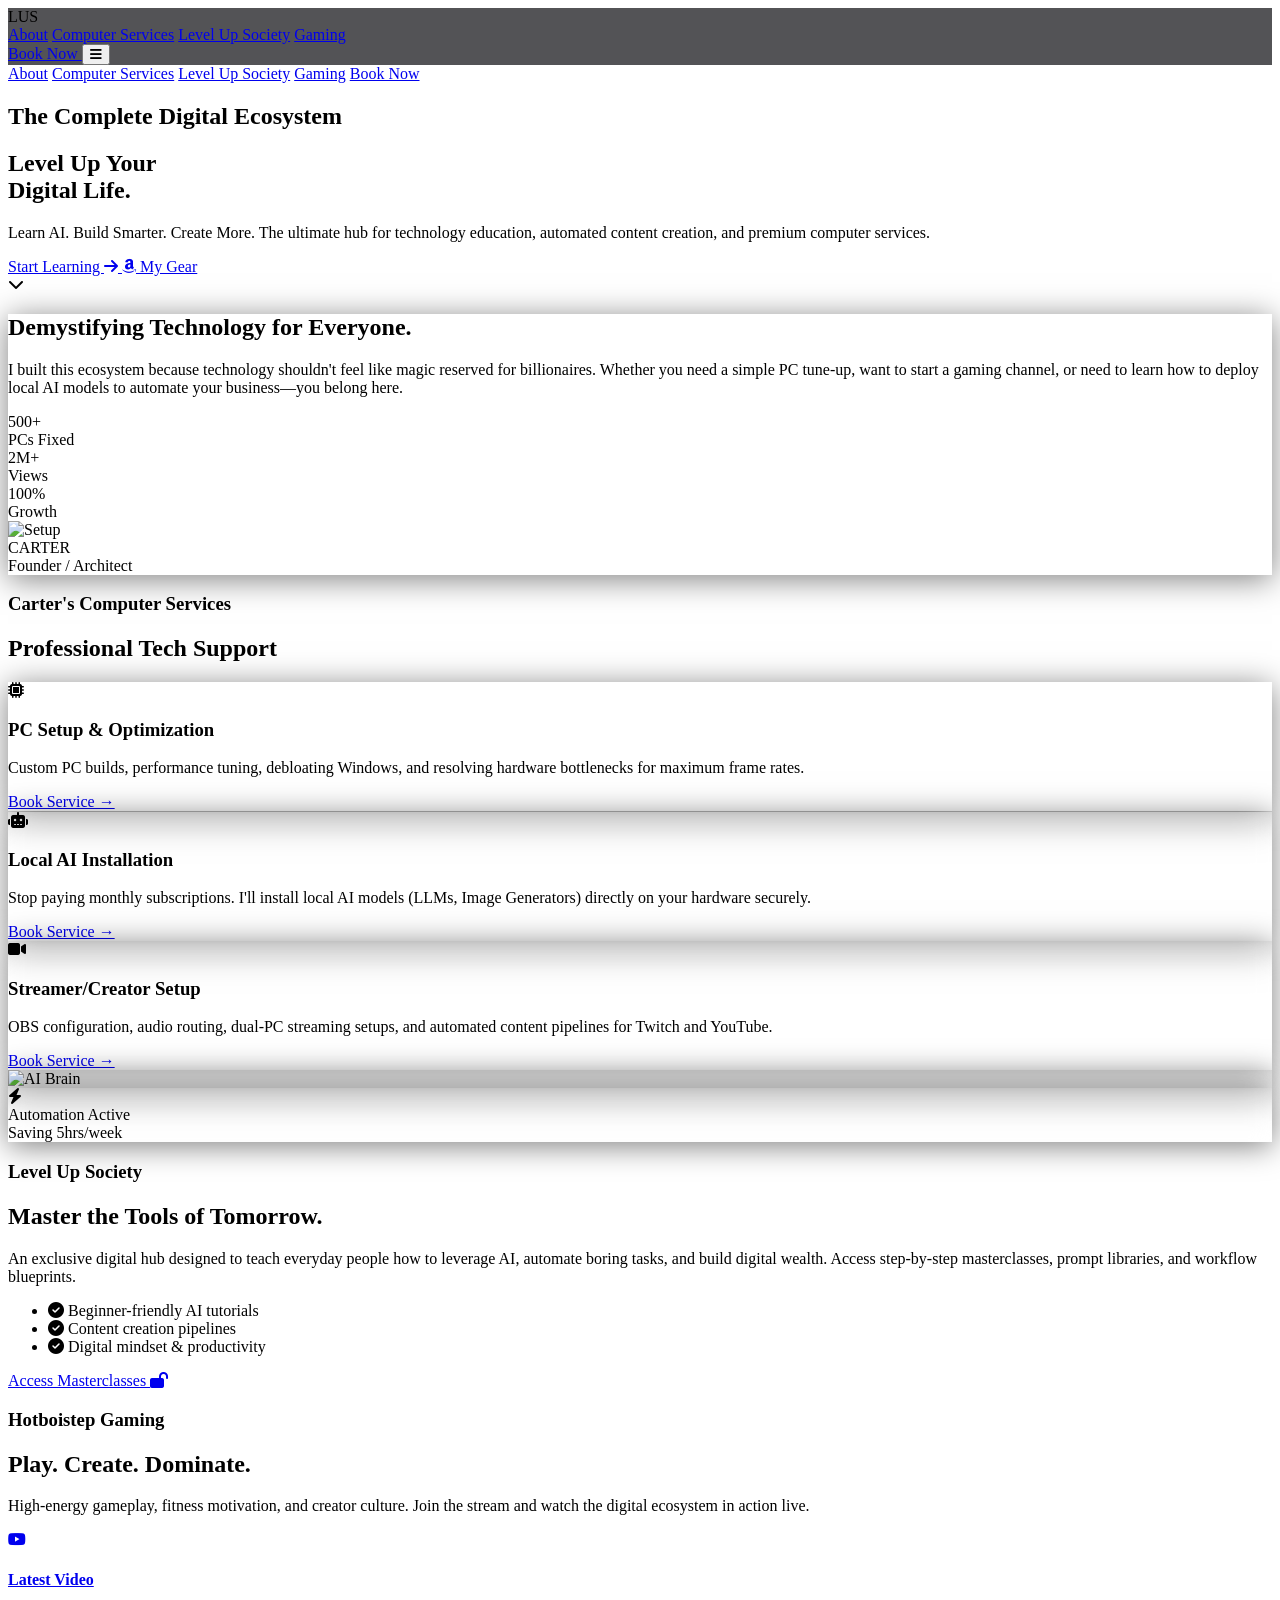
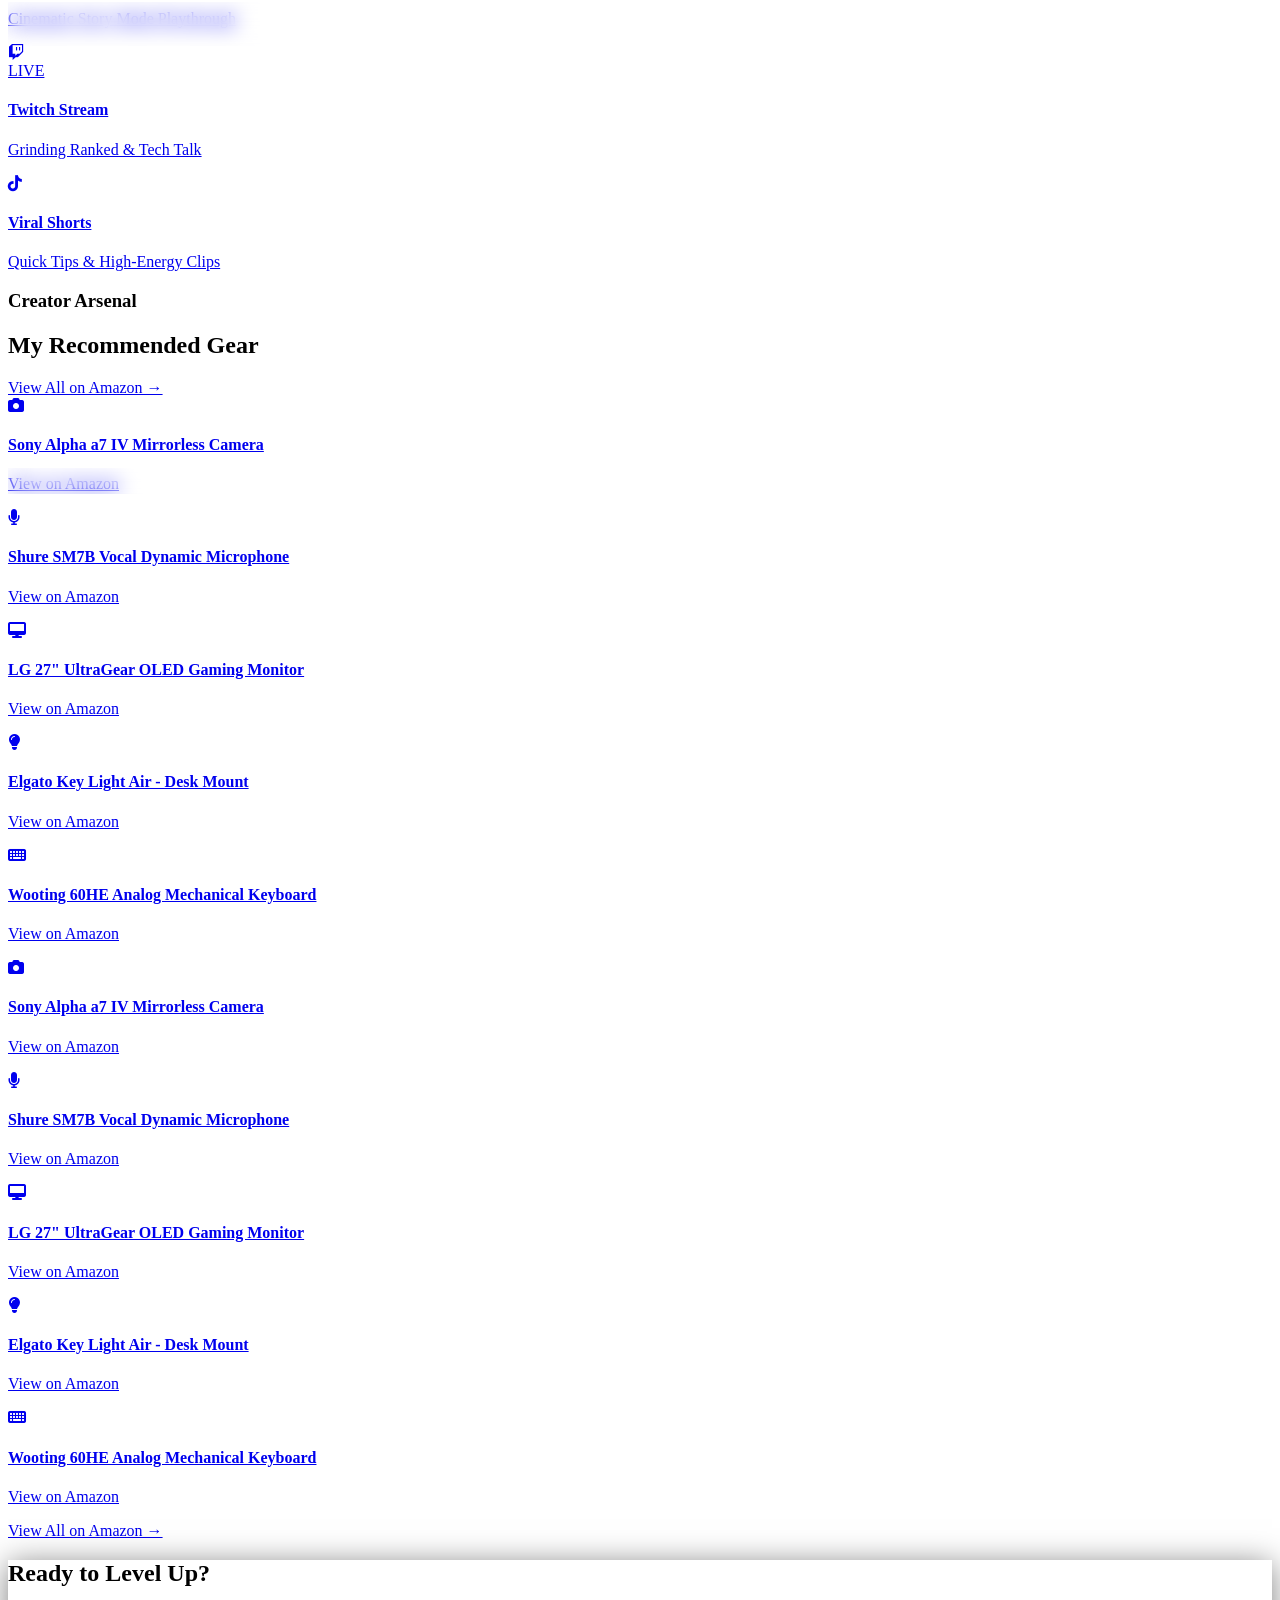
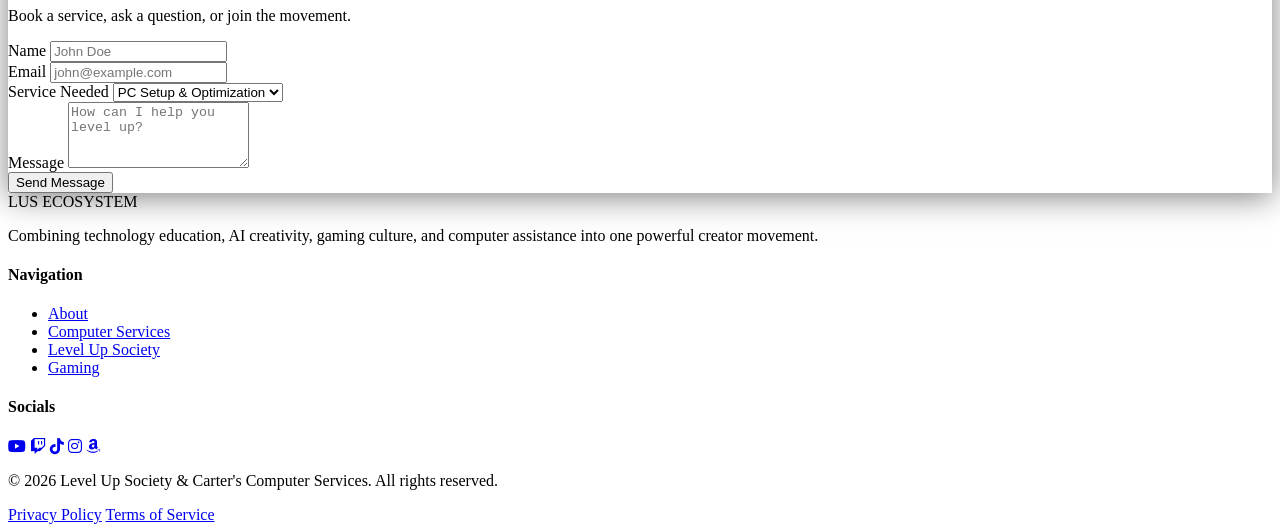
==== index.html @ c81149b3 "Changed Facebook links target to _top to fix mobile webview routing" ====
<!DOCTYPE html>
<html lang="en" class="scroll-smooth">
<head>
    <meta charset="UTF-8">
    <meta name="viewport" content="width=device-width, initial-scale=1.0">
    <title>Level Up Society | Carter's Computer Services | Hotboistep Gaming</title>
    
    <!-- Fonts -->
    <link rel="preconnect" href="https://fonts.googleapis.com">
    <link rel="preconnect" href="https://fonts.gstatic.com" crossorigin>
    <link href="https://fonts.googleapis.com/css2?family=Inter:wght@300;400;500;600&family=Orbitron:wght@500;700;900&display=swap" rel="stylesheet">
    
    <!-- Tailwind CSS (CDN for immediate local usage) -->
    <script src="https://cdn.tailwindcss.com"></script>
    <script>
        tailwind.config = {
            theme: {
                extend: {
                    colors: {
                        obsidian: '#0a0a0f',
                        societyBlue: '#00f0ff',
                        hotboiRed: '#ff003c',
                        carterGreen: '#00ff66',
                        chrome: '#e0e0e0',
                        glass: 'rgba(255, 255, 255, 0.03)'
                    },
                    fontFamily: {
                        'hero': ['Orbitron', 'sans-serif'],
                        'body': ['Inter', 'sans-serif'],
                    }
                }
            }
        }
    </script>
    
    <!-- Icons -->
    <link rel="stylesheet" href="https://cdnjs.cloudflare.com/ajax/libs/font-awesome/6.4.0/css/all.min.css">
    
    <!-- Custom CSS -->
    <link rel="stylesheet" href="style.css">
</head>
<body class="bg-obsidian text-chrome font-body overflow-x-hidden selection:bg-societyBlue selection:text-obsidian">

    <!-- Ambient Background Lighting -->
    <div class="fixed inset-0 z-[-1] pointer-events-none">
        <div class="absolute top-0 left-1/4 w-96 h-96 bg-societyBlue rounded-full mix-blend-screen filter blur-[150px] opacity-20 animate-pulse-slow"></div>
        <div class="absolute bottom-1/4 right-1/4 w-[500px] h-[500px] bg-hotboiRed rounded-full mix-blend-screen filter blur-[200px] opacity-10 animate-pulse-slower"></div>
        <div class="absolute top-1/2 left-1/2 w-[400px] h-[400px] bg-carterGreen rounded-full mix-blend-screen filter blur-[180px] opacity-10 animate-pulse-slow"></div>
    </div>

    <!-- Navigation -->
    <nav class="fixed w-full z-50 transition-all duration-300" id="navbar">
        <div class="glass-nav max-w-7xl mx-auto px-6 py-4 mt-4 rounded-2xl flex justify-between items-center border border-white/10 relative">
            <div class="font-hero text-xl font-bold tracking-wider text-white">
                <span class="text-societyBlue">L</span><span class="text-carterGreen">U</span><span class="text-hotboiRed">S</span>
            </div>
            <div class="hidden md:flex space-x-8 font-medium text-sm tracking-wide">
                <a href="https://beacons.ai/hotboistep" target="_blank" class="nav-link hover:text-white transition-colors">About</a>
                <a href="#services" class="nav-link hover:text-carterGreen transition-colors">Computer Services</a>
                <a href="https://www.facebook.com/groups/twitchytfb" target="_top" class="nav-link hover:text-societyBlue transition-colors">Level Up Society</a>
                <a href="#hotboistep" class="nav-link hover:text-hotboiRed transition-colors">Gaming</a>
            </div>
            <a href="https://shop.beacons.ai/hotboistep/b6aa1e32-cecc-4160-9f54-1cd124575cb1" target="_blank" class="hidden md:block btn-glow bg-white/5 border border-white/20 text-white px-6 py-2 rounded-lg font-medium hover:bg-white/10 transition-all">
                Book Now
            </a>
            <button class="md:hidden text-white" id="mobile-menu-btn"><i class="fas fa-bars text-xl"></i></button>
        </div>

        <!-- Mobile Menu Dropdown -->
        <div id="mobile-menu" class="hidden md:hidden absolute top-full left-4 right-4 mt-2 bg-obsidian/95 backdrop-blur-xl rounded-2xl border border-white/10 overflow-hidden flex flex-col shadow-2xl">
            <a href="https://beacons.ai/hotboistep" target="_blank" class="px-6 py-4 border-b border-white/5 hover:bg-white/5 text-white">About</a>
            <a href="#services" class="px-6 py-4 border-b border-white/5 hover:bg-white/5 text-carterGreen font-bold">Computer Services</a>
            <a href="https://www.facebook.com/groups/twitchytfb" target="_top" class="px-6 py-4 border-b border-white/5 hover:bg-white/5 text-societyBlue font-bold">Level Up Society</a>
            <a href="#hotboistep" class="px-6 py-4 border-b border-white/5 hover:bg-white/5 text-hotboiRed font-bold">Gaming</a>
            <a href="https://shop.beacons.ai/hotboistep/b6aa1e32-cecc-4160-9f54-1cd124575cb1" target="_blank" class="px-6 py-4 bg-white/5 hover:bg-white/10 text-center font-bold text-white">Book Now</a>
        </div>
    </nav>

    <!-- 1. HERO SECTION -->
    <section id="hero" class="relative min-h-screen flex items-center justify-center pt-20 overflow-hidden">
        <div class="relative z-10 text-center px-4 max-w-5xl mx-auto reveal-up">
            <h2 class="text-sm md:text-base text-gray-400 font-hero tracking-[0.3em] uppercase mb-4">The Complete Digital Ecosystem</h2>
            <h1 class="text-5xl md:text-7xl lg:text-8xl font-hero font-bold mb-6 leading-tight text-white glow-text">
                Level Up Your <br>
                <span class="text-transparent bg-clip-text bg-gradient-to-r from-societyBlue via-carterGreen to-hotboiRed animate-gradient">
                    Digital Life.
                </span>
            </h1>
            <p class="text-lg md:text-xl text-gray-300 mb-10 max-w-2xl mx-auto font-light leading-relaxed">
                Learn AI. Build Smarter. Create More. The ultimate hub for technology education, automated content creation, and premium computer services.
            </p>
            <div class="flex flex-col sm:flex-row justify-center items-center gap-6">
                <a href="https://shop.beacons.ai/hotboistep/b6aa1e32-cecc-4160-9f54-1cd124575cb1" target="_blank" class="btn-primary bg-societyBlue text-obsidian font-bold px-8 py-4 rounded-xl w-full sm:w-auto tracking-wide flex items-center justify-center gap-3 group">
                    Start Learning <i class="fas fa-arrow-right group-hover:translate-x-1 transition-transform"></i>
                </a>
                <a href="https://amzn.to/3R8VfaA" target="_blank" class="btn-secondary glass-panel border border-white/20 text-white px-8 py-4 rounded-xl w-full sm:w-auto tracking-wide flex items-center justify-center gap-3 hover:bg-white/5 transition-all">
                    <i class="fab fa-amazon text-orange-400"></i> My Gear
                </a>
            </div>
        </div>
        <!-- Scroll indicator -->
        <div class="absolute bottom-10 left-1/2 transform -translate-x-1/2 animate-bounce">
            <i class="fas fa-chevron-down text-gray-500"></i>
        </div>
    </section>

    <!-- 2. ABOUT SECTION -->
    <section id="about" class="py-24 relative z-10">
        <div class="max-w-7xl mx-auto px-6">
            <div class="glass-card rounded-3xl p-8 md:p-16 border border-white/10 reveal-up">
                <div class="grid grid-cols-1 lg:grid-cols-2 gap-12 items-center">
                    <div>
                        <h2 class="font-hero text-3xl md:text-5xl font-bold mb-6 text-white">Demystifying Technology for <span class="text-societyBlue">Everyone.</span></h2>
                        <p class="text-gray-300 text-lg mb-6 leading-relaxed">
                            I built this ecosystem because technology shouldn't feel like magic reserved for billionaires. Whether you need a simple PC tune-up, want to start a gaming channel, or need to learn how to deploy local AI models to automate your business—you belong here.
                        </p>
                        <div class="grid grid-cols-3 gap-6 mt-10">
                            <div class="text-center">
                                <div class="text-4xl font-hero font-bold text-carterGreen mb-2">500+</div>
                                <div class="text-xs text-gray-400 uppercase tracking-widest">PCs Fixed</div>
                            </div>
                            <div class="text-center border-l border-white/10">
                                <div class="text-4xl font-hero font-bold text-societyBlue mb-2">2M+</div>
                                <div class="text-xs text-gray-400 uppercase tracking-widest">Views</div>
                            </div>
                            <div class="text-center border-l border-white/10">
                                <div class="text-4xl font-hero font-bold text-hotboiRed mb-2">100%</div>
                                <div class="text-xs text-gray-400 uppercase tracking-widest">Growth</div>
                            </div>
                        </div>
                    </div>
                    <div class="relative h-[400px] rounded-2xl overflow-hidden group">
                        <div class="absolute inset-0 bg-gradient-to-tr from-obsidian via-transparent to-societyBlue/20 z-10"></div>
                        <img src="https://images.unsplash.com/photo-1542831371-29b0f74f9713?q=80&w=1000&auto=format&fit=crop" alt="Setup" class="w-full h-full object-cover group-hover:scale-105 transition-transform duration-700">
                        <div class="absolute bottom-6 left-6 z-20">
                            <div class="font-hero text-2xl font-bold text-white">CARTER</div>
                            <div class="text-societyBlue text-sm tracking-widest uppercase">Founder / Architect</div>
                        </div>
                    </div>
                </div>
            </div>
        </div>
    </section>

    <!-- 4. CARTER'S COMPUTER SERVICES (Moved up for logic flow) -->
    <section id="services" class="py-24 relative z-10">
        <div class="max-w-7xl mx-auto px-6">
            <div class="text-center mb-16 reveal-up">
                <h3 class="text-carterGreen font-hero tracking-[0.2em] uppercase text-sm mb-3">Carter's Computer Services</h3>
                <h2 class="text-4xl md:text-5xl font-hero font-bold text-white">Professional Tech Support</h2>
            </div>
            
            <div class="grid grid-cols-1 md:grid-cols-2 lg:grid-cols-3 gap-6">
                <!-- Service Card 1 -->
                <div class="hover-card glass-card p-8 rounded-2xl border border-carterGreen/20 reveal-up" style="transition-delay: 100ms;">
                    <div class="w-14 h-14 rounded-xl bg-carterGreen/10 flex items-center justify-center mb-6">
                        <i class="fas fa-microchip text-2xl text-carterGreen"></i>
                    </div>
                    <h3 class="text-xl font-bold text-white mb-3">PC Setup & Optimization</h3>
                    <p class="text-gray-400 text-sm leading-relaxed mb-6">Custom PC builds, performance tuning, debloating Windows, and resolving hardware bottlenecks for maximum frame rates.</p>
                    <a href="https://shop.beacons.ai/hotboistep/b6aa1e32-cecc-4160-9f54-1cd124575cb1" target="_blank" class="text-carterGreen text-sm font-semibold hover:text-white transition-colors">Book Service &rarr;</a>
                </div>
                <!-- Service Card 2 -->
                <div class="hover-card glass-card p-8 rounded-2xl border border-societyBlue/20 reveal-up" style="transition-delay: 200ms;">
                    <div class="w-14 h-14 rounded-xl bg-societyBlue/10 flex items-center justify-center mb-6">
                        <i class="fas fa-robot text-2xl text-societyBlue"></i>
                    </div>
                    <h3 class="text-xl font-bold text-white mb-3">Local AI Installation</h3>
                    <p class="text-gray-400 text-sm leading-relaxed mb-6">Stop paying monthly subscriptions. I'll install local AI models (LLMs, Image Generators) directly on your hardware securely.</p>
                    <a href="https://shop.beacons.ai/hotboistep/b6aa1e32-cecc-4160-9f54-1cd124575cb1" target="_blank" class="text-societyBlue text-sm font-semibold hover:text-white transition-colors">Book Service &rarr;</a>
                </div>
                <!-- Service Card 3 -->
                <div class="hover-card glass-card p-8 rounded-2xl border border-hotboiRed/20 reveal-up" style="transition-delay: 300ms;">
                    <div class="w-14 h-14 rounded-xl bg-hotboiRed/10 flex items-center justify-center mb-6">
                        <i class="fas fa-video text-2xl text-hotboiRed"></i>
                    </div>
                    <h3 class="text-xl font-bold text-white mb-3">Streamer/Creator Setup</h3>
                    <p class="text-gray-400 text-sm leading-relaxed mb-6">OBS configuration, audio routing, dual-PC streaming setups, and automated content pipelines for Twitch and YouTube.</p>
                    <a href="https://shop.beacons.ai/hotboistep/b6aa1e32-cecc-4160-9f54-1cd124575cb1" target="_blank" class="text-hotboiRed text-sm font-semibold hover:text-white transition-colors">Book Service &rarr;</a>
                </div>
            </div>
        </div>
    </section>

    <!-- 5. LEVEL UP SOCIETY -->
    <section id="levelup" class="py-24 relative z-10 bg-gradient-to-b from-transparent to-societyBlue/5">
        <div class="max-w-7xl mx-auto px-6">
            <div class="flex flex-col lg:flex-row gap-16 items-center">
                <div class="w-full lg:w-1/2 order-2 lg:order-1 relative reveal-up">
                    <div class="absolute inset-0 bg-societyBlue/20 filter blur-[100px] rounded-full z-0"></div>
                    <div class="relative z-10 glass-card p-2 rounded-2xl border border-societyBlue/30 shadow-[0_0_50px_rgba(0,240,255,0.1)]">
                        <img src="https://images.unsplash.com/photo-1620712943543-bcc4688e7485?q=80&w=1000&auto=format&fit=crop" alt="AI Brain" class="rounded-xl w-full">
                    </div>
                    <!-- Floating UI Element -->
                    <div class="absolute -right-10 top-20 glass-card p-4 rounded-xl border border-white/20 z-20 animate-float hidden md:block">
                        <div class="flex items-center gap-4">
                            <div class="w-10 h-10 rounded-full bg-societyBlue/20 flex items-center justify-center text-societyBlue"><i class="fas fa-bolt"></i></div>
                            <div>
                                <div class="text-white font-bold text-sm">Automation Active</div>
                                <div class="text-xs text-gray-400">Saving 5hrs/week</div>
                            </div>
                        </div>
                    </div>
                </div>
                <div class="w-full lg:w-1/2 order-1 lg:order-2 reveal-up">
                    <h3 class="text-societyBlue font-hero tracking-[0.2em] uppercase text-sm mb-3">Level Up Society</h3>
                    <h2 class="text-4xl md:text-5xl font-hero font-bold text-white mb-6">Master the Tools of Tomorrow.</h2>
                    <p class="text-gray-300 text-lg mb-8 leading-relaxed">
                        An exclusive digital hub designed to teach everyday people how to leverage AI, automate boring tasks, and build digital wealth. Access step-by-step masterclasses, prompt libraries, and workflow blueprints.
                    </p>
                    <ul class="space-y-4 mb-10">
                        <li class="flex items-center gap-3 text-gray-300"><i class="fas fa-check-circle text-societyBlue"></i> Beginner-friendly AI tutorials</li>
                        <li class="flex items-center gap-3 text-gray-300"><i class="fas fa-check-circle text-societyBlue"></i> Content creation pipelines</li>
                        <li class="flex items-center gap-3 text-gray-300"><i class="fas fa-check-circle text-societyBlue"></i> Digital mindset & productivity</li>
                    </ul>
                    <a href="https://shop.beacons.ai/hotboistep/b6aa1e32-cecc-4160-9f54-1cd124575cb1" target="_blank" class="btn-primary bg-societyBlue text-obsidian font-bold px-8 py-4 rounded-xl inline-flex items-center gap-3 shadow-[0_0_30px_rgba(0,240,255,0.4)]">
                        Access Masterclasses <i class="fas fa-lock-open"></i>
                    </a>
                </div>
            </div>
        </div>
    </section>

    <!-- 6. HOTBOISTEP GAMING -->
    <section id="hotboistep" class="py-24 relative z-10 border-y border-white/5">
        <div class="absolute inset-0 bg-[url('https://images.unsplash.com/photo-1542751371-adc38448a05e?q=80&w=2000&auto=format&fit=crop')] bg-cover bg-center opacity-10 mix-blend-luminosity"></div>
        <div class="max-w-7xl mx-auto px-6 relative z-10 text-center">
            <h3 class="text-hotboiRed font-hero tracking-[0.2em] uppercase text-sm mb-3 reveal-up">Hotboistep Gaming</h3>
            <h2 class="text-4xl md:text-6xl font-hero font-bold text-white mb-6 reveal-up">Play. Create. Dominate.</h2>
            <p class="text-gray-300 text-lg mb-12 max-w-2xl mx-auto reveal-up">High-energy gameplay, fitness motivation, and creator culture. Join the stream and watch the digital ecosystem in action live.</p>
            
            <div class="grid grid-cols-1 md:grid-cols-3 gap-6 reveal-up">
                <a href="https://www.youtube.com/@HotBoiStep" target="_blank" class="block glass-card rounded-2xl overflow-hidden group cursor-pointer border border-hotboiRed/20">
                    <div class="h-48 bg-gray-900 relative overflow-hidden">
                        <div class="absolute inset-0 bg-hotboiRed/20 group-hover:bg-hotboiRed/40 transition-colors z-10"></div>
                        <i class="fab fa-youtube text-4xl text-white absolute top-1/2 left-1/2 transform -translate-x-1/2 -translate-y-1/2 z-20"></i>
                    </div>
                    <div class="p-6 text-left">
                        <h4 class="text-white font-bold mb-1">Latest Video</h4>
                        <p class="text-sm text-gray-400">Cinematic Story Mode Playthrough</p>
                    </div>
                </a>
                <a href="https://www.twitch.tv/hotboistep" target="_blank" class="block glass-card rounded-2xl overflow-hidden group cursor-pointer border border-[#9146FF]/30 shadow-[0_0_30px_rgba(145,70,255,0.1)] transform md:-translate-y-4">
                    <div class="h-48 bg-gray-900 relative overflow-hidden">
                        <div class="absolute inset-0 bg-[#9146FF]/20 group-hover:bg-[#9146FF]/40 transition-colors z-10"></div>
                        <i class="fab fa-twitch text-4xl text-white absolute top-1/2 left-1/2 transform -translate-x-1/2 -translate-y-1/2 z-20"></i>
                        <div class="absolute top-4 left-4 bg-red-600 text-white text-xs font-bold px-2 py-1 rounded animate-pulse z-20">LIVE</div>
                    </div>
                    <div class="p-6 text-left">
                        <h4 class="text-white font-bold mb-1">Twitch Stream</h4>
                        <p class="text-sm text-gray-400">Grinding Ranked & Tech Talk</p>
                    </div>
                </a>
                <a href="https://www.tiktok.com/@hotboistep" target="_blank" class="block glass-card rounded-2xl overflow-hidden group cursor-pointer border border-hotboiRed/20">
                    <div class="h-48 bg-gray-900 relative overflow-hidden">
                        <div class="absolute inset-0 bg-hotboiRed/20 group-hover:bg-hotboiRed/40 transition-colors z-10"></div>
                        <i class="fab fa-tiktok text-4xl text-white absolute top-1/2 left-1/2 transform -translate-x-1/2 -translate-y-1/2 z-20"></i>
                    </div>
                    <div class="p-6 text-left">
                        <h4 class="text-white font-bold mb-1">Viral Shorts</h4>
                        <p class="text-sm text-gray-400">Quick Tips & High-Energy Clips</p>
                    </div>
                </a>
            </div>
        </div>
    </section>

    <!-- 3. AMAZON STOREFRONT SECTION -->
    <section id="storefront" class="py-24 relative z-10 overflow-hidden">
        <div class="max-w-7xl mx-auto px-6 mb-12 flex justify-between items-end reveal-up">
            <div>
                <h3 class="text-orange-400 font-hero tracking-[0.2em] uppercase text-sm mb-3">Creator Arsenal</h3>
                <h2 class="text-3xl md:text-4xl font-hero font-bold text-white">My Recommended Gear</h2>
            </div>
            <a href="https://amzn.to/3R8VfaA" target="_blank" class="hidden sm:inline-flex text-orange-400 text-sm font-semibold hover:text-white transition-colors">View All on Amazon &rarr;</a>
        </div>
        
        <!-- Auto-scrolling carousel track -->
        <div class="relative w-full overflow-hidden reveal-up">
            <!-- Left fade -->
            <div class="absolute top-0 left-0 w-32 h-full bg-gradient-to-r from-obsidian to-transparent z-20 pointer-events-none"></div>
            <!-- Right fade -->
            <div class="absolute top-0 right-0 w-32 h-full bg-gradient-to-l from-obsidian to-transparent z-20 pointer-events-none"></div>
            
            <div class="flex space-x-6 px-6 pb-8 animate-scroll-x hover:[animation-play-state:paused]" style="width: max-content;">
                <!-- Product 1 -->
                <a href="#" class="w-64 glass-card p-4 rounded-2xl border border-white/10 hover:border-orange-400/50 transition-all flex flex-col shrink-0">
                    <div class="h-40 bg-white/5 rounded-xl mb-4 flex items-center justify-center p-2">
                        <i class="fas fa-camera text-4xl text-gray-500"></i>
                    </div>
                    <h4 class="text-white font-bold text-sm mb-1 line-clamp-2">Sony Alpha a7 IV Mirrorless Camera</h4>
                    <p class="text-orange-400 text-sm font-bold mt-auto pt-2">View on Amazon</p>
                </a>
                <!-- Product 2 -->
                <a href="#" class="w-64 glass-card p-4 rounded-2xl border border-white/10 hover:border-orange-400/50 transition-all flex flex-col shrink-0">
                    <div class="h-40 bg-white/5 rounded-xl mb-4 flex items-center justify-center p-2">
                        <i class="fas fa-microphone text-4xl text-gray-500"></i>
                    </div>
                    <h4 class="text-white font-bold text-sm mb-1 line-clamp-2">Shure SM7B Vocal Dynamic Microphone</h4>
                    <p class="text-orange-400 text-sm font-bold mt-auto pt-2">View on Amazon</p>
                </a>
                <!-- Product 3 -->
                <a href="#" class="w-64 glass-card p-4 rounded-2xl border border-white/10 hover:border-orange-400/50 transition-all flex flex-col shrink-0">
                    <div class="h-40 bg-white/5 rounded-xl mb-4 flex items-center justify-center p-2">
                        <i class="fas fa-desktop text-4xl text-gray-500"></i>
                    </div>
                    <h4 class="text-white font-bold text-sm mb-1 line-clamp-2">LG 27" UltraGear OLED Gaming Monitor</h4>
                    <p class="text-orange-400 text-sm font-bold mt-auto pt-2">View on Amazon</p>
                </a>
                <!-- Product 4 -->
                <a href="#" class="w-64 glass-card p-4 rounded-2xl border border-white/10 hover:border-orange-400/50 transition-all flex flex-col shrink-0">
                    <div class="h-40 bg-white/5 rounded-xl mb-4 flex items-center justify-center p-2">
                        <i class="fas fa-lightbulb text-4xl text-gray-500"></i>
                    </div>
                    <h4 class="text-white font-bold text-sm mb-1 line-clamp-2">Elgato Key Light Air - Desk Mount</h4>
                    <p class="text-orange-400 text-sm font-bold mt-auto pt-2">View on Amazon</p>
                </a>
                <!-- Product 5 -->
                <a href="#" class="w-64 glass-card p-4 rounded-2xl border border-white/10 hover:border-orange-400/50 transition-all flex flex-col shrink-0">
                    <div class="h-40 bg-white/5 rounded-xl mb-4 flex items-center justify-center p-2">
                        <i class="fas fa-keyboard text-4xl text-gray-500"></i>
                    </div>
                    <h4 class="text-white font-bold text-sm mb-1 line-clamp-2">Wooting 60HE Analog Mechanical Keyboard</h4>
                    <p class="text-orange-400 text-sm font-bold mt-auto pt-2">View on Amazon</p>
                </a>
            </div>
        </div>
        <div class="text-center mt-4 sm:hidden">
            <a href="https://amzn.to/3R8VfaA" target="_blank" class="text-orange-400 text-sm font-semibold">View All on Amazon &rarr;</a>
        </div>
    </section>

    <!-- 8. CONTACT SECTION -->
    <section id="contact" class="py-24 relative z-10">
        <div class="max-w-4xl mx-auto px-6 reveal-up">
            <div class="glass-card rounded-3xl p-8 md:p-12 border border-white/10 relative overflow-hidden">
                <!-- Decorative flare -->
                <div class="absolute top-0 right-0 w-64 h-64 bg-societyBlue/10 rounded-full filter blur-[80px]"></div>
                
                <div class="text-center mb-10 relative z-10">
                    <h2 class="text-3xl md:text-5xl font-hero font-bold text-white mb-4">Ready to Level Up?</h2>
                    <p class="text-gray-400">Book a service, ask a question, or join the movement.</p>
                </div>
                
                <form action="https://formsubmit.co/kajamal0@yahoo.com" method="POST" class="relative z-10 space-y-6">
                    <!-- FormSubmit Configuration -->
                    <input type="hidden" name="_subject" value="New Lead: Level Up Society Ecosystem!">
                    <input type="hidden" name="_captcha" value="false">
                    <input type="hidden" name="_next" value="https://society-ecosystem.vercel.app/#contact">
                    <input type="hidden" name="_autoresponse" value="Welcome to the Level Up Society! Thank you for reaching out. While I review your message, feel free to check out my Creator Arsenal gear on Amazon to start leveling up your setup today: https://amzn.to/3R8VfaA">
                    
                    <div class="grid grid-cols-1 md:grid-cols-2 gap-6">
                        <div>
                            <label class="block text-xs font-bold text-gray-400 uppercase tracking-widest mb-2">Name</label>
                            <input type="text" name="name" required class="w-full bg-black/50 border border-white/10 rounded-lg px-4 py-3 text-white focus:outline-none focus:border-societyBlue focus:ring-1 focus:ring-societyBlue transition-colors" placeholder="John Doe">
                        </div>
                        <div>
                            <label class="block text-xs font-bold text-gray-400 uppercase tracking-widest mb-2">Email</label>
                            <input type="email" name="email" required class="w-full bg-black/50 border border-white/10 rounded-lg px-4 py-3 text-white focus:outline-none focus:border-societyBlue focus:ring-1 focus:ring-societyBlue transition-colors" placeholder="john@example.com">
                        </div>
                    </div>
                    <div>
                        <label class="block text-xs font-bold text-gray-400 uppercase tracking-widest mb-2">Service Needed</label>
                        <select name="service" class="w-full bg-black/50 border border-white/10 rounded-lg px-4 py-3 text-white focus:outline-none focus:border-societyBlue focus:ring-1 focus:ring-societyBlue appearance-none transition-colors">
                            <option value="PC Setup & Optimization">PC Setup & Optimization</option>
                            <option value="Local AI Installation">Local AI Installation</option>
                            <option value="Website Creation">Website Creation</option>
                            <option value="Content Creator Setup">Content Creator Setup</option>
                            <option value="Level Up Society Access">Level Up Society Access</option>
                            <option value="Other / General Inquiry">Other / General Inquiry</option>
                        </select>
                    </div>
                    <div>
                        <label class="block text-xs font-bold text-gray-400 uppercase tracking-widest mb-2">Message</label>
                        <textarea name="message" rows="4" required class="w-full bg-black/50 border border-white/10 rounded-lg px-4 py-3 text-white focus:outline-none focus:border-societyBlue focus:ring-1 focus:ring-societyBlue transition-colors" placeholder="How can I help you level up?"></textarea>
                    </div>
                    <button type="submit" class="w-full btn-glow bg-white text-obsidian font-bold text-lg py-4 rounded-xl hover:bg-gray-200 transition-colors">
                        Send Message
                    </button>
                </form>
            </div>
        </div>
    </section>

    <!-- 9. FOOTER -->
    <footer class="border-t border-white/10 bg-black/50 relative z-10 pt-16 pb-8">
        <div class="max-w-7xl mx-auto px-6">
            <div class="grid grid-cols-1 md:grid-cols-4 gap-12 mb-12">
                <div class="col-span-1 md:col-span-2">
                    <div class="font-hero text-2xl font-bold tracking-wider text-white mb-6">
                        <span class="text-societyBlue">L</span><span class="text-carterGreen">U</span><span class="text-hotboiRed">S</span>
                        <span class="text-sm font-body tracking-normal text-gray-500 ml-2">ECOSYSTEM</span>
                    </div>
                    <p class="text-gray-400 text-sm leading-relaxed max-w-sm">
                        Combining technology education, AI creativity, gaming culture, and computer assistance into one powerful creator movement.
                    </p>
                </div>
                <div>
                    <h4 class="text-white font-bold mb-4">Navigation</h4>
                    <ul class="space-y-2 text-sm text-gray-400">
                        <li><a href="https://beacons.ai/hotboistep" target="_blank" class="hover:text-white transition-colors">About</a></li>
                        <li><a href="#services" class="hover:text-carterGreen transition-colors">Computer Services</a></li>
                        <li><a href="https://www.facebook.com/groups/twitchytfb" target="_top" class="hover:text-societyBlue transition-colors">Level Up Society</a></li>
                        <li><a href="#hotboistep" class="hover:text-hotboiRed transition-colors">Gaming</a></li>
                    </ul>
                </div>
                <div>
                    <h4 class="text-white font-bold mb-4">Socials</h4>
                    <div class="flex space-x-4">
                        <a href="https://www.youtube.com/@HotBoiStep" target="_blank" class="w-10 h-10 rounded-full bg-white/5 flex items-center justify-center hover:bg-[#FF0000] hover:text-white transition-colors text-gray-400"><i class="fab fa-youtube"></i></a>
                        <a href="https://www.twitch.tv/hotboistep" target="_blank" class="w-10 h-10 rounded-full bg-white/5 flex items-center justify-center hover:bg-[#9146FF] hover:text-white transition-colors text-gray-400"><i class="fab fa-twitch"></i></a>
                        <a href="https://www.tiktok.com/@hotboistep" target="_blank" class="w-10 h-10 rounded-full bg-white/5 flex items-center justify-center hover:bg-white hover:text-black transition-colors text-gray-400"><i class="fab fa-tiktok"></i></a>
                        <a href="#" class="w-10 h-10 rounded-full bg-white/5 flex items-center justify-center hover:bg-[#E1306C] hover:text-white transition-colors text-gray-400"><i class="fab fa-instagram"></i></a>
                        <a href="https://amzn.to/3R8VfaA" target="_blank" class="w-10 h-10 rounded-full bg-white/5 flex items-center justify-center hover:bg-[#FF9900] hover:text-white transition-colors text-gray-400"><i class="fab fa-amazon"></i></a>
                    </div>
                </div>
            </div>
            <div class="border-t border-white/10 pt-8 flex flex-col md:flex-row justify-between items-center gap-4 text-xs text-gray-500">
                <p>&copy; 2026 Level Up Society & Carter's Computer Services. All rights reserved.</p>
                <div class="flex space-x-4">
                    <a href="#" class="hover:text-white">Privacy Policy</a>
                    <a href="#" class="hover:text-white">Terms of Service</a>
                </div>
            </div>
        </div>
    </footer>

    <!-- Custom JS -->
    <script src="script.js"></script>
</body>
</html>
---- style.css ----
/* CUSTOM CSS: society-ecosystem/style.css */

/* Hide scrollbar but keep functionality */
::-webkit-scrollbar {
    width: 8px;
}
::-webkit-scrollbar-track {
    background: #0a0a0f;
}
::-webkit-scrollbar-thumb {
    background: #333;
    border-radius: 4px;
}
::-webkit-scrollbar-thumb:hover {
    background: #00f0ff;
}

/* Glassmorphism Utilities */
.glass-nav {
    background: rgba(10, 10, 15, 0.7);
    backdrop-filter: blur(20px);
    -webkit-backdrop-filter: blur(20px);
}

.glass-card {
    background: rgba(255, 255, 255, 0.03);
    backdrop-filter: blur(10px);
    -webkit-backdrop-filter: blur(10px);
    box-shadow: 0 4px 30px rgba(0, 0, 0, 0.5);
}

.glass-panel {
    background: rgba(255, 255, 255, 0.05);
    backdrop-filter: blur(5px);
}

/* Text Gradients & Glows */
.glow-text {
    text-shadow: 0 0 30px rgba(255,255,255,0.2);
}

.animate-gradient {
    background-size: 200% auto;
    animation: textShine 4s linear infinite;
}

@keyframes textShine {
    to {
        background-position: 200% center;
    }
}

/* Animations */
.animate-pulse-slow {
    animation: pulse 8s cubic-bezier(0.4, 0, 0.6, 1) infinite;
}

.animate-pulse-slower {
    animation: pulse 12s cubic-bezier(0.4, 0, 0.6, 1) infinite;
}

.animate-float {
    animation: float 6s ease-in-out infinite;
}

@keyframes float {
    0% { transform: translateY(0px); }
    50% { transform: translateY(-20px); }
    100% { transform: translateY(0px); }
}

@keyframes scroll-x {
    0% { transform: translateX(0); }
    100% { transform: translateX(-50%); }
}

.animate-scroll-x {
    animation: scroll-x 30s linear infinite;
}

/* Hover Cards (3D Tilt effect prep via JS) */
.hover-card {
    transition: transform 0.3s ease, box-shadow 0.3s ease;
    will-change: transform;
}

.hover-card:hover {
    transform: translateY(-10px);
    box-shadow: 0 20px 40px rgba(0,0,0,0.6);
}

/* Reveal Animations (Triggered by Intersection Observer in JS) */
.reveal-up {
    opacity: 0;
    transform: translateY(40px);
    transition: all 0.8s cubic-bezier(0.16, 1, 0.3, 1);
}

.reveal-up.active {
    opacity: 1;
    transform: translateY(0);
}

/* Buttons */
.btn-glow {
    position: relative;
    overflow: hidden;
}

.btn-glow::after {
    content: '';
    position: absolute;
    top: -50%;
    left: -50%;
    width: 200%;
    height: 200%;
    background: radial-gradient(circle, rgba(255,255,255,0.2) 0%, transparent 60%);
    opacity: 0;
    transition: opacity 0.3s;
    pointer-events: none;
    transform: translate(-50%, -50%);
}

.btn-glow:hover::after {
    opacity: 1;
    animation: rotate 4s linear infinite;
}

@keyframes rotate {
    100% { transform: translate(-50%, -50%) rotate(360deg); }
}
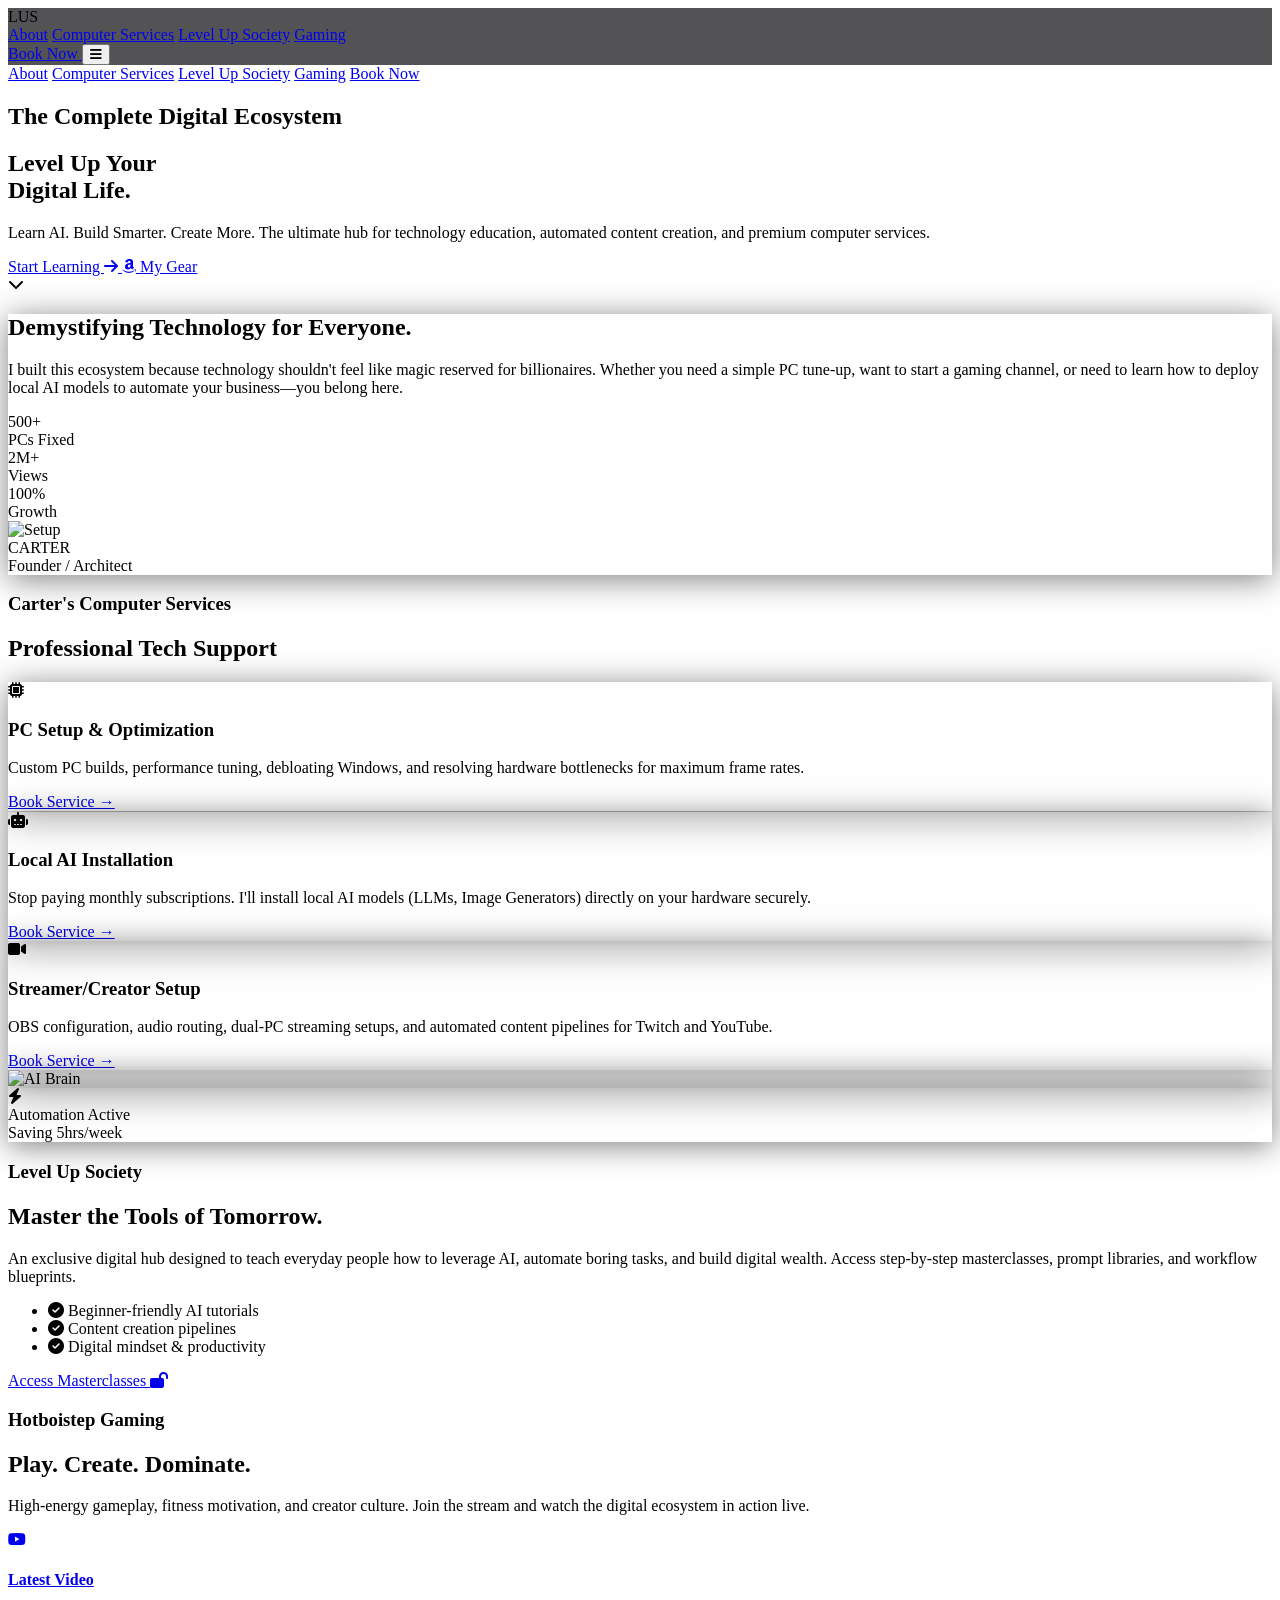
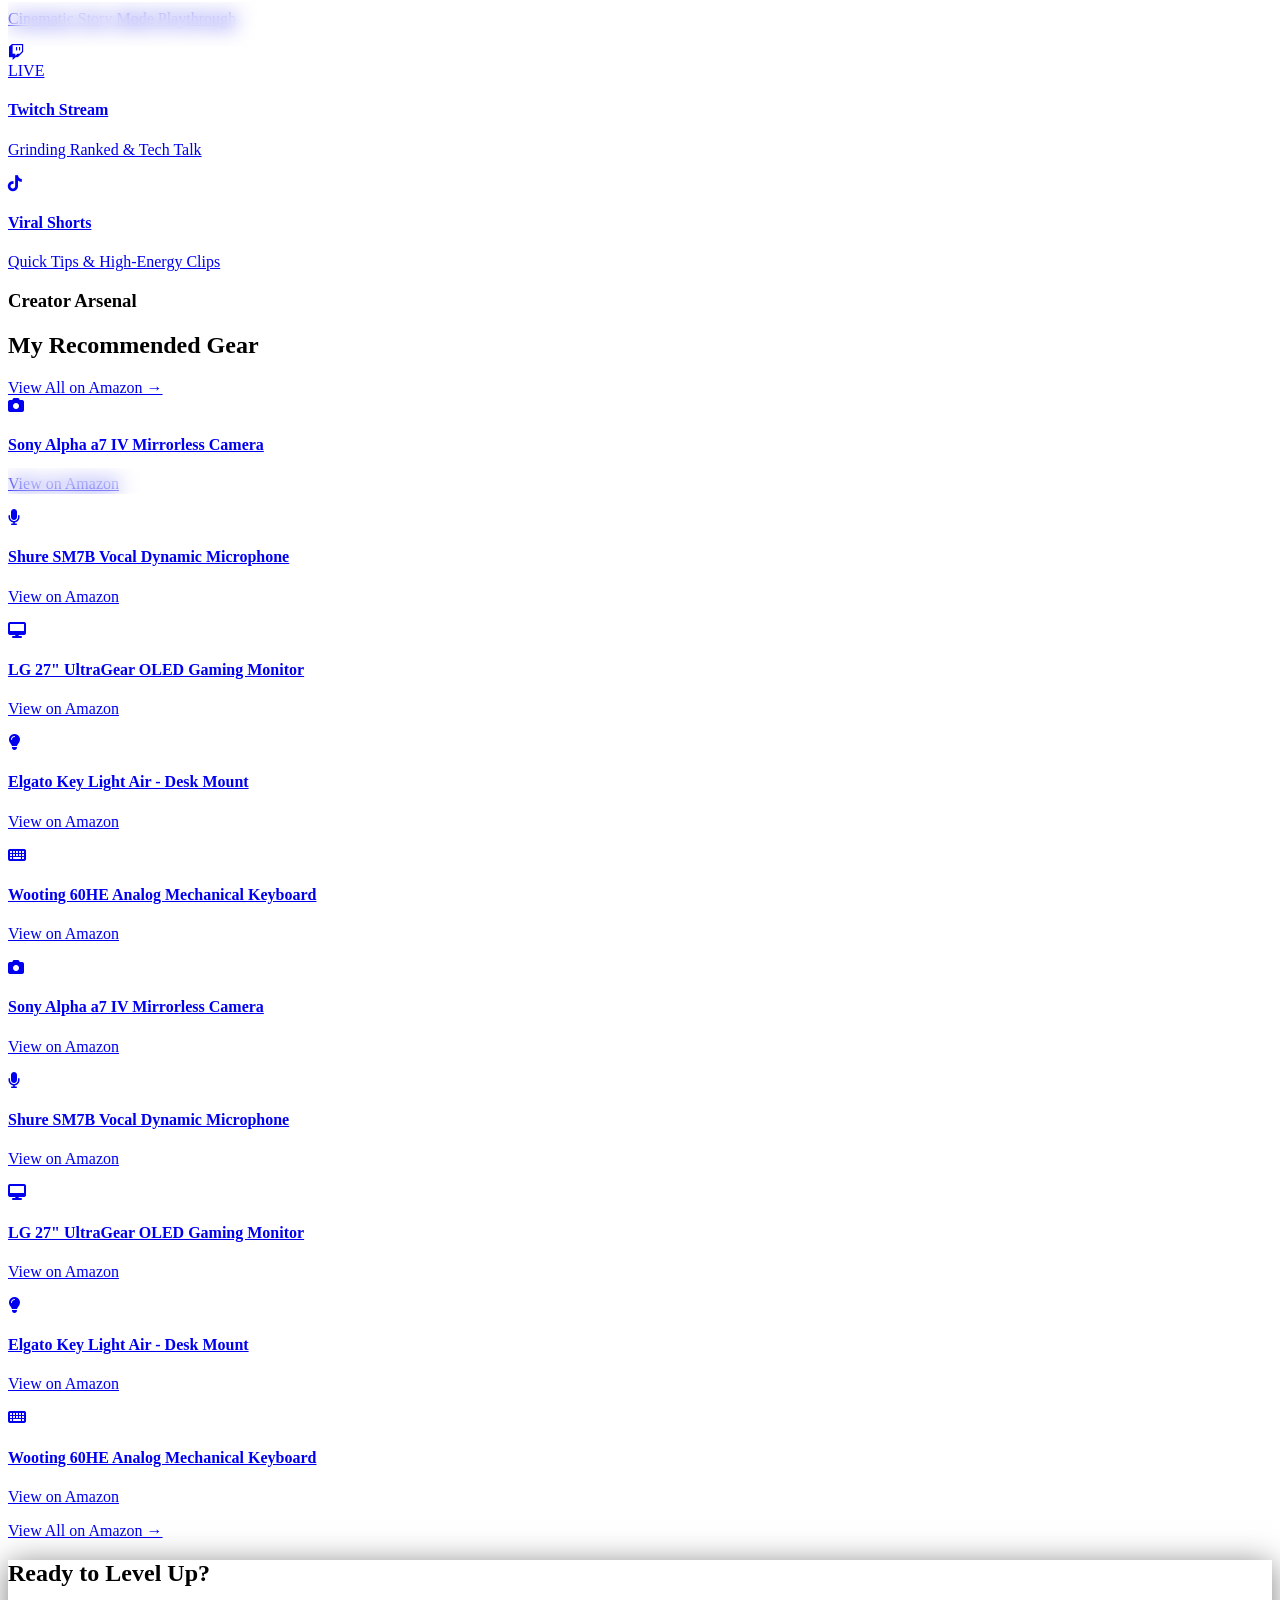
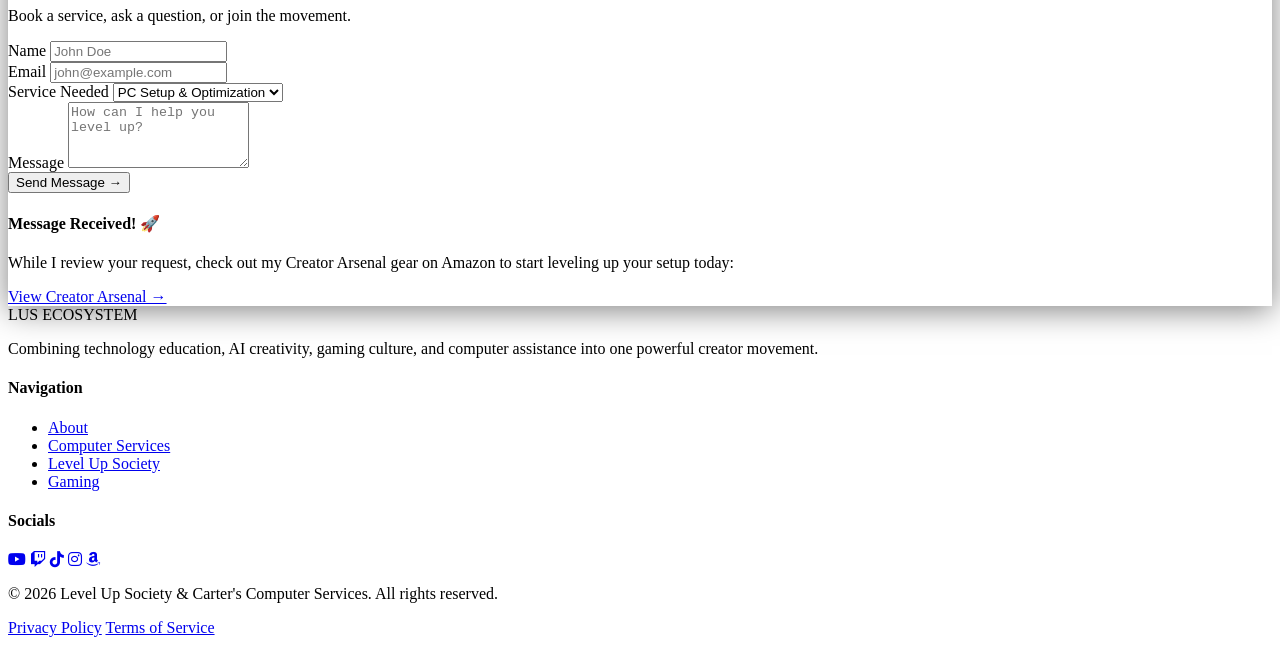
==== commit 9ab31596: "Migrated contact form to Vercel Serverless Function and custom Telegram Bot Backend" ====
--- a/index.html
+++ b/index.html
@@ -57,7 +57,7 @@
             <div class="hidden md:flex space-x-8 font-medium text-sm tracking-wide">
                 <a href="https://beacons.ai/hotboistep" target="_blank" class="nav-link hover:text-white transition-colors">About</a>
                 <a href="#services" class="nav-link hover:text-carterGreen transition-colors">Computer Services</a>
-                <a href="https://www.facebook.com/groups/twitchytfb" target="_top" class="nav-link hover:text-societyBlue transition-colors">Level Up Society</a>
+                <a href="https://www.facebook.com/share/g/18uFD3ALcJ/?mibextid=wwXIfr" class="nav-link hover:text-societyBlue transition-colors">Level Up Society</a>
                 <a href="#hotboistep" class="nav-link hover:text-hotboiRed transition-colors">Gaming</a>
             </div>
             <a href="https://shop.beacons.ai/hotboistep/b6aa1e32-cecc-4160-9f54-1cd124575cb1" target="_blank" class="hidden md:block btn-glow bg-white/5 border border-white/20 text-white px-6 py-2 rounded-lg font-medium hover:bg-white/10 transition-all">
@@ -70,7 +70,7 @@
         <div id="mobile-menu" class="hidden md:hidden absolute top-full left-4 right-4 mt-2 bg-obsidian/95 backdrop-blur-xl rounded-2xl border border-white/10 overflow-hidden flex flex-col shadow-2xl">
             <a href="https://beacons.ai/hotboistep" target="_blank" class="px-6 py-4 border-b border-white/5 hover:bg-white/5 text-white">About</a>
             <a href="#services" class="px-6 py-4 border-b border-white/5 hover:bg-white/5 text-carterGreen font-bold">Computer Services</a>
-            <a href="https://www.facebook.com/groups/twitchytfb" target="_top" class="px-6 py-4 border-b border-white/5 hover:bg-white/5 text-societyBlue font-bold">Level Up Society</a>
+            <a href="https://www.facebook.com/share/g/18uFD3ALcJ/?mibextid=wwXIfr" class="px-6 py-4 border-b border-white/5 hover:bg-white/5 text-societyBlue font-bold">Level Up Society</a>
             <a href="#hotboistep" class="px-6 py-4 border-b border-white/5 hover:bg-white/5 text-hotboiRed font-bold">Gaming</a>
             <a href="https://shop.beacons.ai/hotboistep/b6aa1e32-cecc-4160-9f54-1cd124575cb1" target="_blank" class="px-6 py-4 bg-white/5 hover:bg-white/10 text-center font-bold text-white">Book Now</a>
         </div>
@@ -342,12 +342,9 @@
                     <p class="text-gray-400">Book a service, ask a question, or join the movement.</p>
                 </div>
                 
-                <form action="https://formsubmit.co/kajamal0@yahoo.com" method="POST" class="relative z-10 space-y-6">
-                    <!-- FormSubmit Configuration -->
-                    <input type="hidden" name="_subject" value="New Lead: Level Up Society Ecosystem!">
-                    <input type="hidden" name="_captcha" value="false">
-                    <input type="hidden" name="_next" value="https://society-ecosystem.vercel.app/#contact">
-                    <input type="hidden" name="_autoresponse" value="Welcome to the Level Up Society! Thank you for reaching out. While I review your message, feel free to check out my Creator Arsenal gear on Amazon to start leveling up your setup today: https://amzn.to/3R8VfaA">
+                <form id="contact-form" class="space-y-6">
+                    <!-- FormSubmit hidden inputs removed for Telegram Custom Backend -->
+
                     
                     <div class="grid grid-cols-1 md:grid-cols-2 gap-6">
                         <div>
@@ -374,9 +371,15 @@
                         <label class="block text-xs font-bold text-gray-400 uppercase tracking-widest mb-2">Message</label>
                         <textarea name="message" rows="4" required class="w-full bg-black/50 border border-white/10 rounded-lg px-4 py-3 text-white focus:outline-none focus:border-societyBlue focus:ring-1 focus:ring-societyBlue transition-colors" placeholder="How can I help you level up?"></textarea>
                     </div>
-                    <button type="submit" class="w-full btn-glow bg-white text-obsidian font-bold text-lg py-4 rounded-xl hover:bg-gray-200 transition-colors">
-                        Send Message
+                    <button type="submit" id="submit-btn" class="w-full btn-glow bg-gradient-to-r from-carterGreen to-societyBlue text-white font-bold py-4 rounded-xl hover:shadow-[0_0_20px_rgba(34,197,94,0.4)] transition-all">
+                        Send Message &rarr;
                     </button>
+                    <!-- Success Message Container (Hidden by default) -->
+                    <div id="success-message" class="hidden mt-6 p-6 rounded-xl bg-carterGreen/10 border border-carterGreen/30 text-center">
+                        <h4 class="text-xl font-bold text-white mb-2">Message Received! 🚀</h4>
+                        <p class="text-gray-300 mb-4">While I review your request, check out my Creator Arsenal gear on Amazon to start leveling up your setup today:</p>
+                        <a href="https://amzn.to/3R8VfaA" target="_blank" class="inline-block bg-white text-black font-bold px-6 py-3 rounded-lg hover:bg-gray-200 transition-colors">View Creator Arsenal &rarr;</a>
+                    </div>
                 </form>
             </div>
         </div>
@@ -400,7 +403,7 @@
                     <ul class="space-y-2 text-sm text-gray-400">
                         <li><a href="https://beacons.ai/hotboistep" target="_blank" class="hover:text-white transition-colors">About</a></li>
                         <li><a href="#services" class="hover:text-carterGreen transition-colors">Computer Services</a></li>
-                        <li><a href="https://www.facebook.com/groups/twitchytfb" target="_top" class="hover:text-societyBlue transition-colors">Level Up Society</a></li>
+                        <li><a href="https://www.facebook.com/share/g/18uFD3ALcJ/?mibextid=wwXIfr" class="hover:text-societyBlue transition-colors">Level Up Society</a></li>
                         <li><a href="#hotboistep" class="hover:text-hotboiRed transition-colors">Gaming</a></li>
                     </ul>
                 </div>
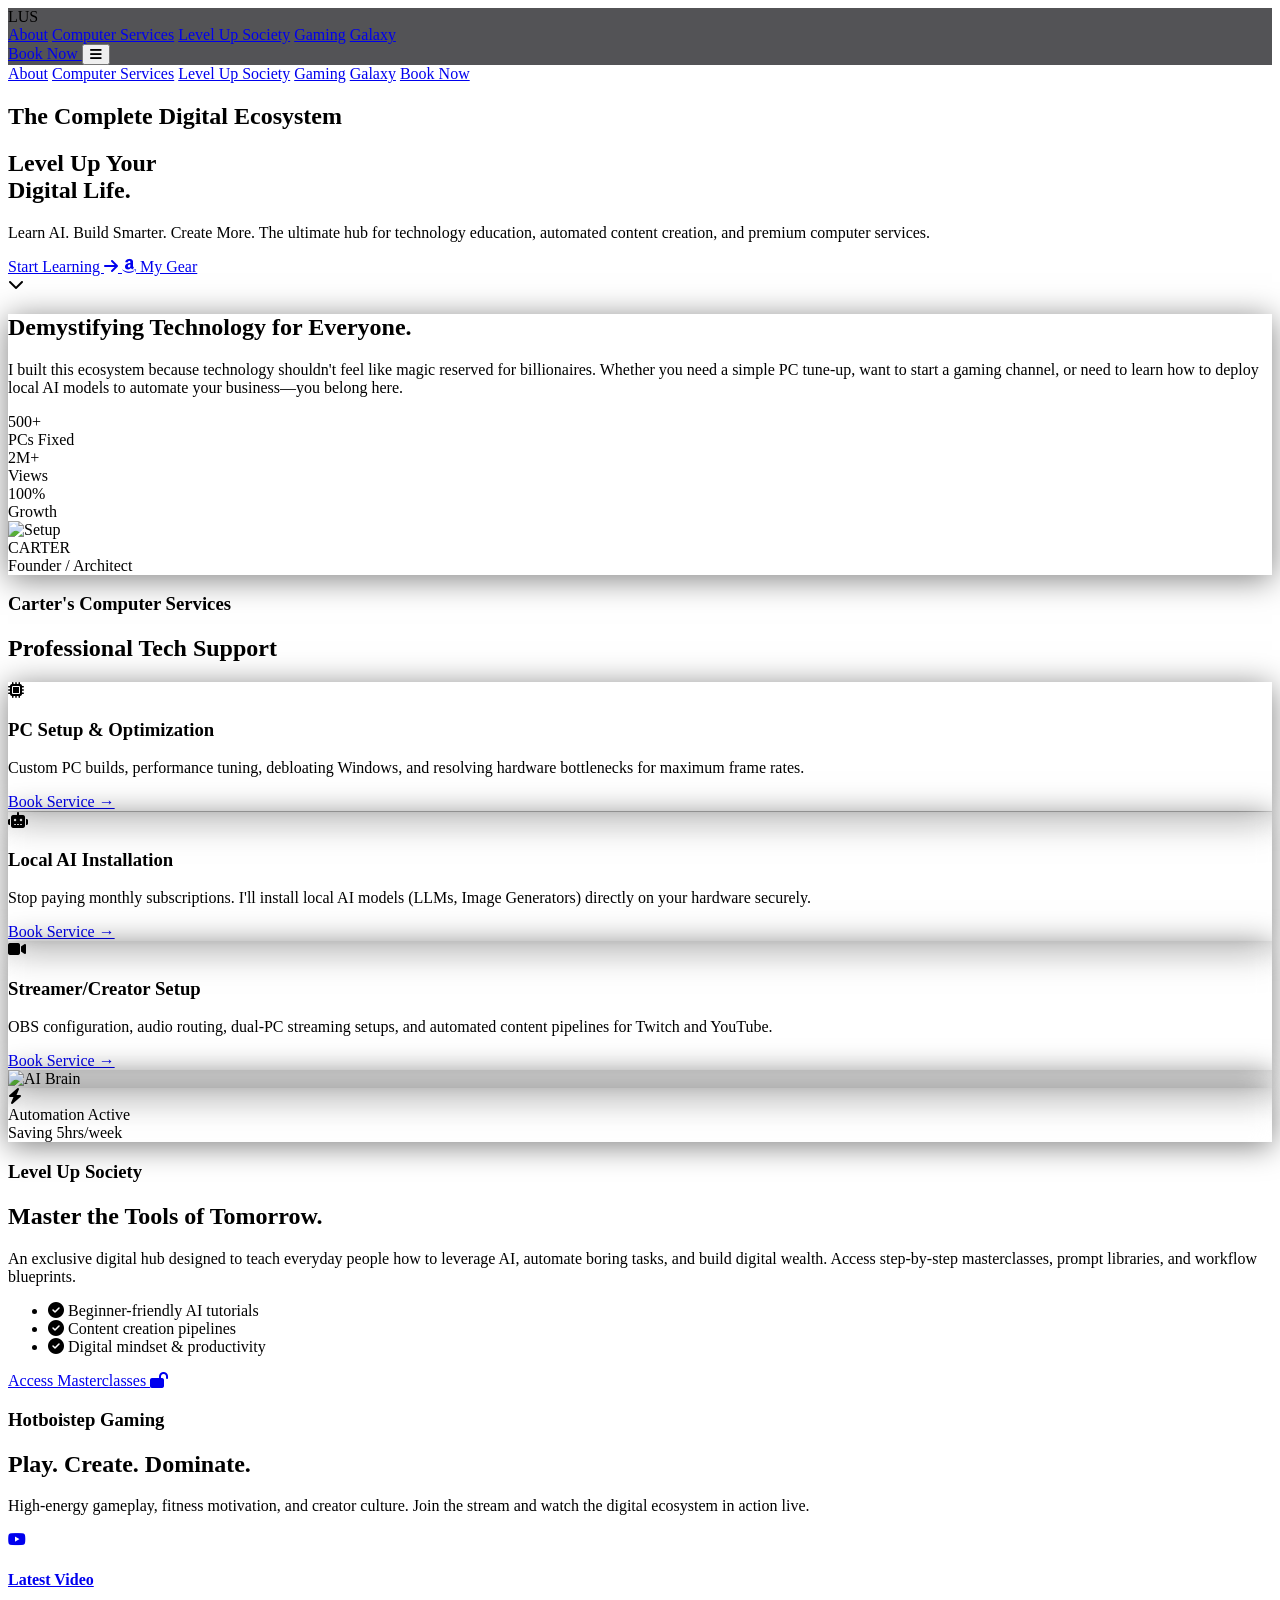
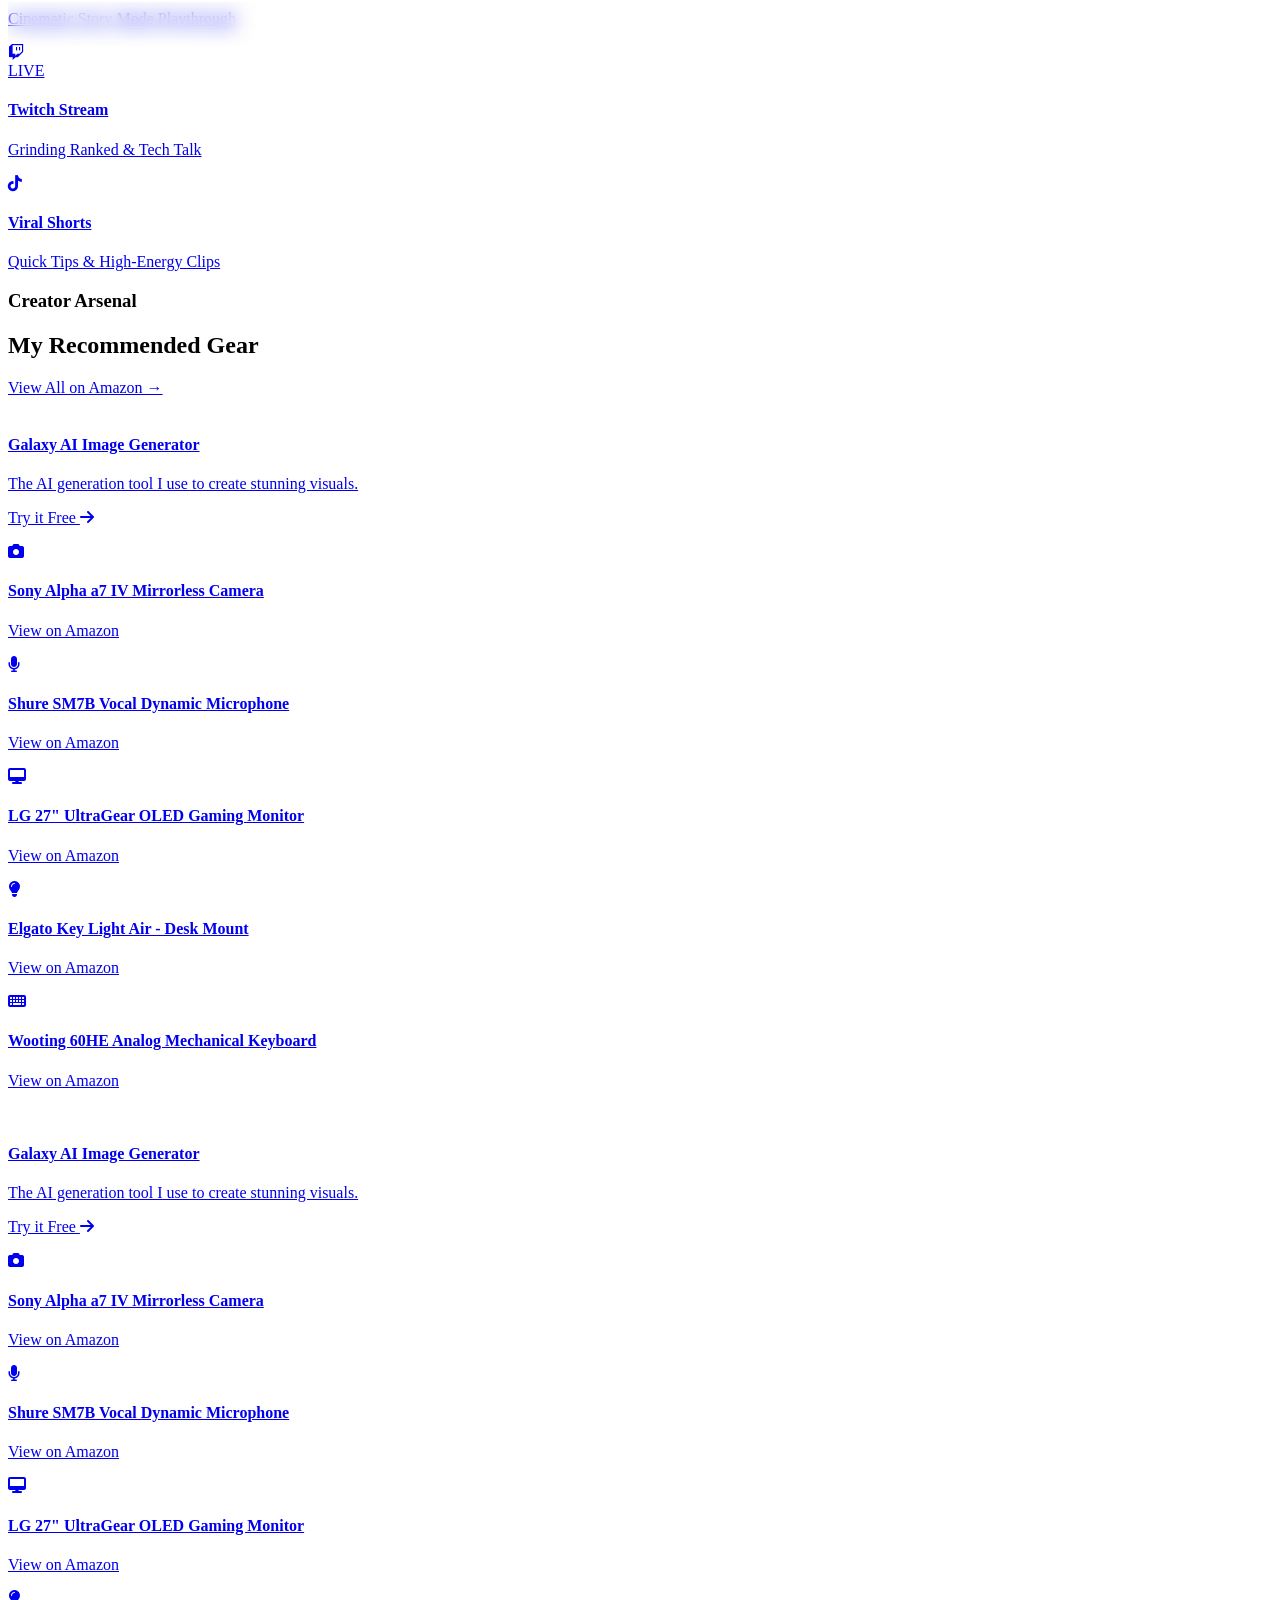
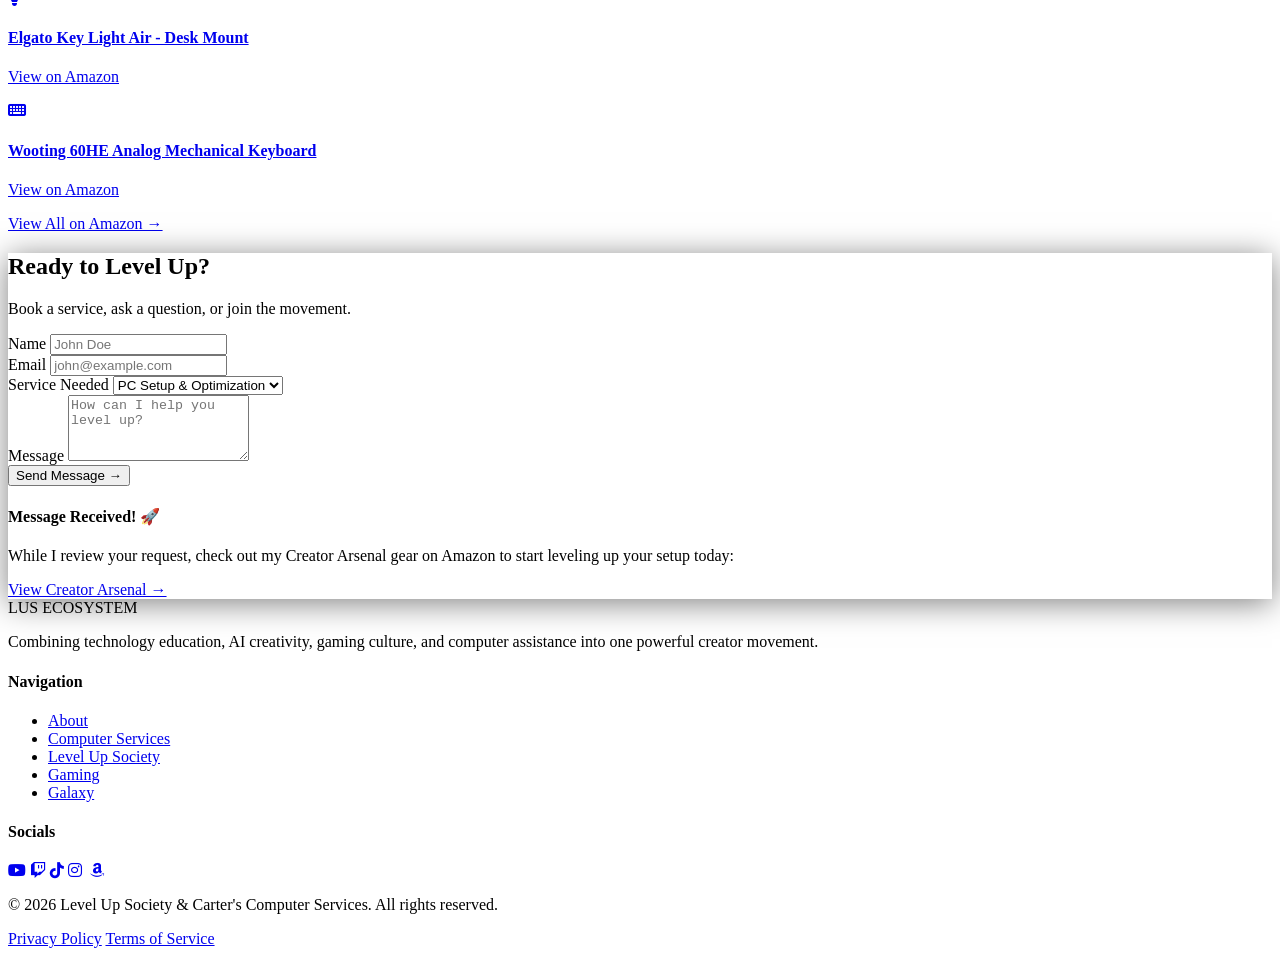
==== commit a69ad5a6: "Add Galaxy AI affiliate links and tab" ====
--- a/index.html
+++ b/index.html
@@ -59,6 +59,7 @@
                 <a href="#services" class="nav-link hover:text-carterGreen transition-colors">Computer Services</a>
                 <a href="https://www.facebook.com/share/g/18uFD3ALcJ/?mibextid=wwXIfr" class="nav-link hover:text-societyBlue transition-colors">Level Up Society</a>
                 <a href="#hotboistep" class="nav-link hover:text-hotboiRed transition-colors">Gaming</a>
+                <a href="https://try.galaxy.ai/stephonap" target="_blank" class="nav-link hover:text-[#9146FF] transition-colors">Galaxy</a>
             </div>
             <a href="https://shop.beacons.ai/hotboistep/b6aa1e32-cecc-4160-9f54-1cd124575cb1" target="_blank" class="hidden md:block btn-glow bg-white/5 border border-white/20 text-white px-6 py-2 rounded-lg font-medium hover:bg-white/10 transition-all">
                 Book Now
@@ -66,12 +67,12 @@
             <button class="md:hidden text-white" id="mobile-menu-btn"><i class="fas fa-bars text-xl"></i></button>
         </div>
 
-        <!-- Mobile Menu Dropdown -->
         <div id="mobile-menu" class="hidden md:hidden absolute top-full left-4 right-4 mt-2 bg-obsidian/95 backdrop-blur-xl rounded-2xl border border-white/10 overflow-hidden flex flex-col shadow-2xl">
             <a href="https://beacons.ai/hotboistep" target="_blank" class="px-6 py-4 border-b border-white/5 hover:bg-white/5 text-white">About</a>
             <a href="#services" class="px-6 py-4 border-b border-white/5 hover:bg-white/5 text-carterGreen font-bold">Computer Services</a>
             <a href="https://www.facebook.com/share/g/18uFD3ALcJ/?mibextid=wwXIfr" class="px-6 py-4 border-b border-white/5 hover:bg-white/5 text-societyBlue font-bold">Level Up Society</a>
             <a href="#hotboistep" class="px-6 py-4 border-b border-white/5 hover:bg-white/5 text-hotboiRed font-bold">Gaming</a>
+            <a href="https://try.galaxy.ai/stephonap" target="_blank" class="px-6 py-4 border-b border-white/5 hover:bg-white/5 text-[#9146FF] font-bold">Galaxy</a>
             <a href="https://shop.beacons.ai/hotboistep/b6aa1e32-cecc-4160-9f54-1cd124575cb1" target="_blank" class="px-6 py-4 bg-white/5 hover:bg-white/10 text-center font-bold text-white">Book Now</a>
         </div>
     </nav>
@@ -283,6 +284,15 @@
             <div class="absolute top-0 right-0 w-32 h-full bg-gradient-to-l from-obsidian to-transparent z-20 pointer-events-none"></div>
             
             <div class="flex space-x-6 px-6 pb-8 animate-scroll-x hover:[animation-play-state:paused]" style="width: max-content;">
+                <!-- Product AI Tool -->
+                <a href="https://try.galaxy.ai/stephonap" target="_blank" class="w-64 glass-card p-4 rounded-2xl border border-white/10 hover:border-societyBlue/50 transition-all flex flex-col shrink-0 group">
+                    <div class="h-40 bg-gradient-to-br from-societyBlue/20 to-transparent rounded-xl mb-4 flex items-center justify-center p-2 group-hover:scale-[1.02] transition-transform">
+                        <i class="fas fa-sparkles text-4xl text-societyBlue animate-pulse"></i>
+                    </div>
+                    <h4 class="text-white font-bold text-sm mb-1 line-clamp-2">Galaxy AI Image Generator</h4>
+                    <p class="text-xs text-gray-400 mb-2 line-clamp-2">The AI generation tool I use to create stunning visuals.</p>
+                    <p class="text-societyBlue text-sm font-bold mt-auto pt-2 flex items-center gap-2">Try it Free <i class="fas fa-arrow-right text-xs"></i></p>
+                </a>
                 <!-- Product 1 -->
                 <a href="#" class="w-64 glass-card p-4 rounded-2xl border border-white/10 hover:border-orange-400/50 transition-all flex flex-col shrink-0">
                     <div class="h-40 bg-white/5 rounded-xl mb-4 flex items-center justify-center p-2">
@@ -405,6 +415,7 @@
                         <li><a href="#services" class="hover:text-carterGreen transition-colors">Computer Services</a></li>
                         <li><a href="https://www.facebook.com/share/g/18uFD3ALcJ/?mibextid=wwXIfr" class="hover:text-societyBlue transition-colors">Level Up Society</a></li>
                         <li><a href="#hotboistep" class="hover:text-hotboiRed transition-colors">Gaming</a></li>
+                        <li><a href="https://try.galaxy.ai/stephonap" target="_blank" class="hover:text-[#9146FF] transition-colors">Galaxy</a></li>
                     </ul>
                 </div>
                 <div>
@@ -414,6 +425,7 @@
                         <a href="https://www.twitch.tv/hotboistep" target="_blank" class="w-10 h-10 rounded-full bg-white/5 flex items-center justify-center hover:bg-[#9146FF] hover:text-white transition-colors text-gray-400"><i class="fab fa-twitch"></i></a>
                         <a href="https://www.tiktok.com/@hotboistep" target="_blank" class="w-10 h-10 rounded-full bg-white/5 flex items-center justify-center hover:bg-white hover:text-black transition-colors text-gray-400"><i class="fab fa-tiktok"></i></a>
                         <a href="#" class="w-10 h-10 rounded-full bg-white/5 flex items-center justify-center hover:bg-[#E1306C] hover:text-white transition-colors text-gray-400"><i class="fab fa-instagram"></i></a>
+                        <a href="https://try.galaxy.ai/stephonap" target="_blank" title="Galaxy AI Services" class="w-10 h-10 rounded-full bg-white/5 flex items-center justify-center hover:bg-societyBlue hover:text-obsidian transition-colors text-gray-400"><i class="fas fa-sparkles"></i></a>
                         <a href="https://amzn.to/3R8VfaA" target="_blank" class="w-10 h-10 rounded-full bg-white/5 flex items-center justify-center hover:bg-[#FF9900] hover:text-white transition-colors text-gray-400"><i class="fab fa-amazon"></i></a>
                     </div>
                 </div>
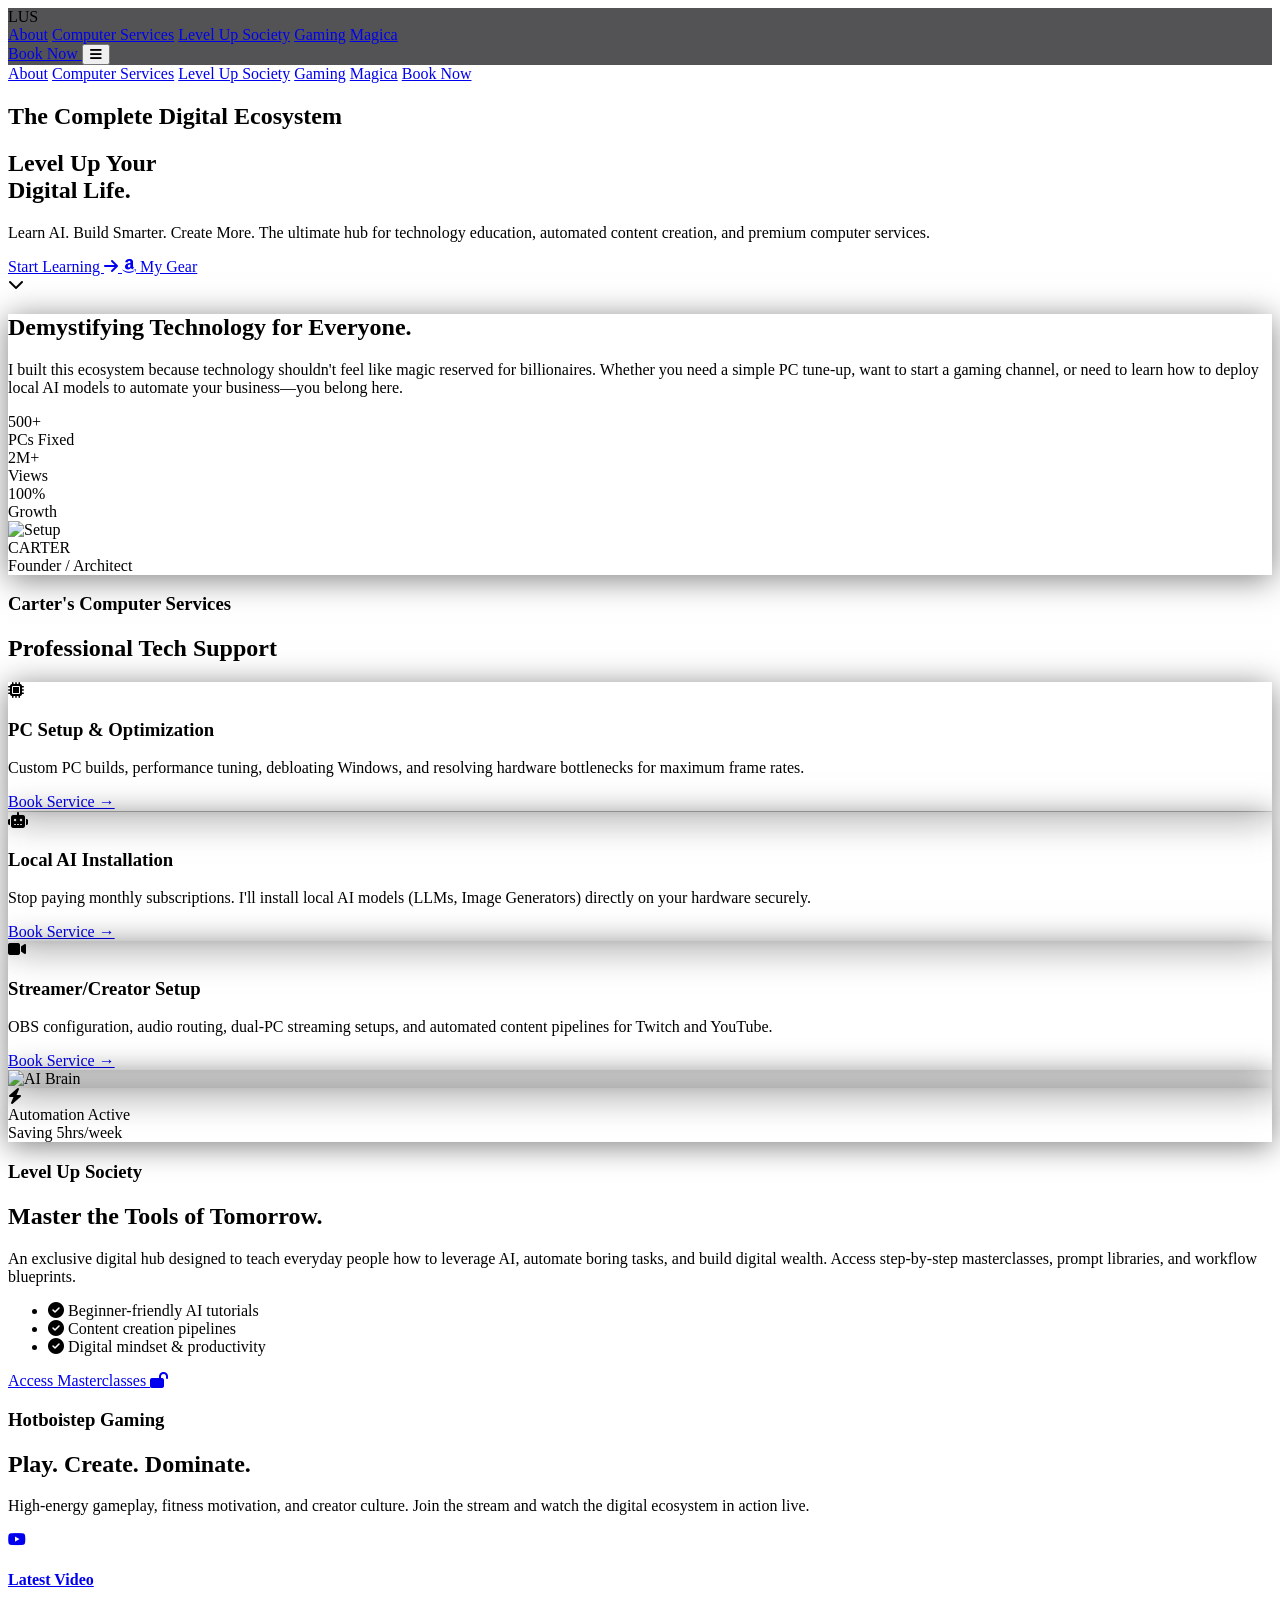
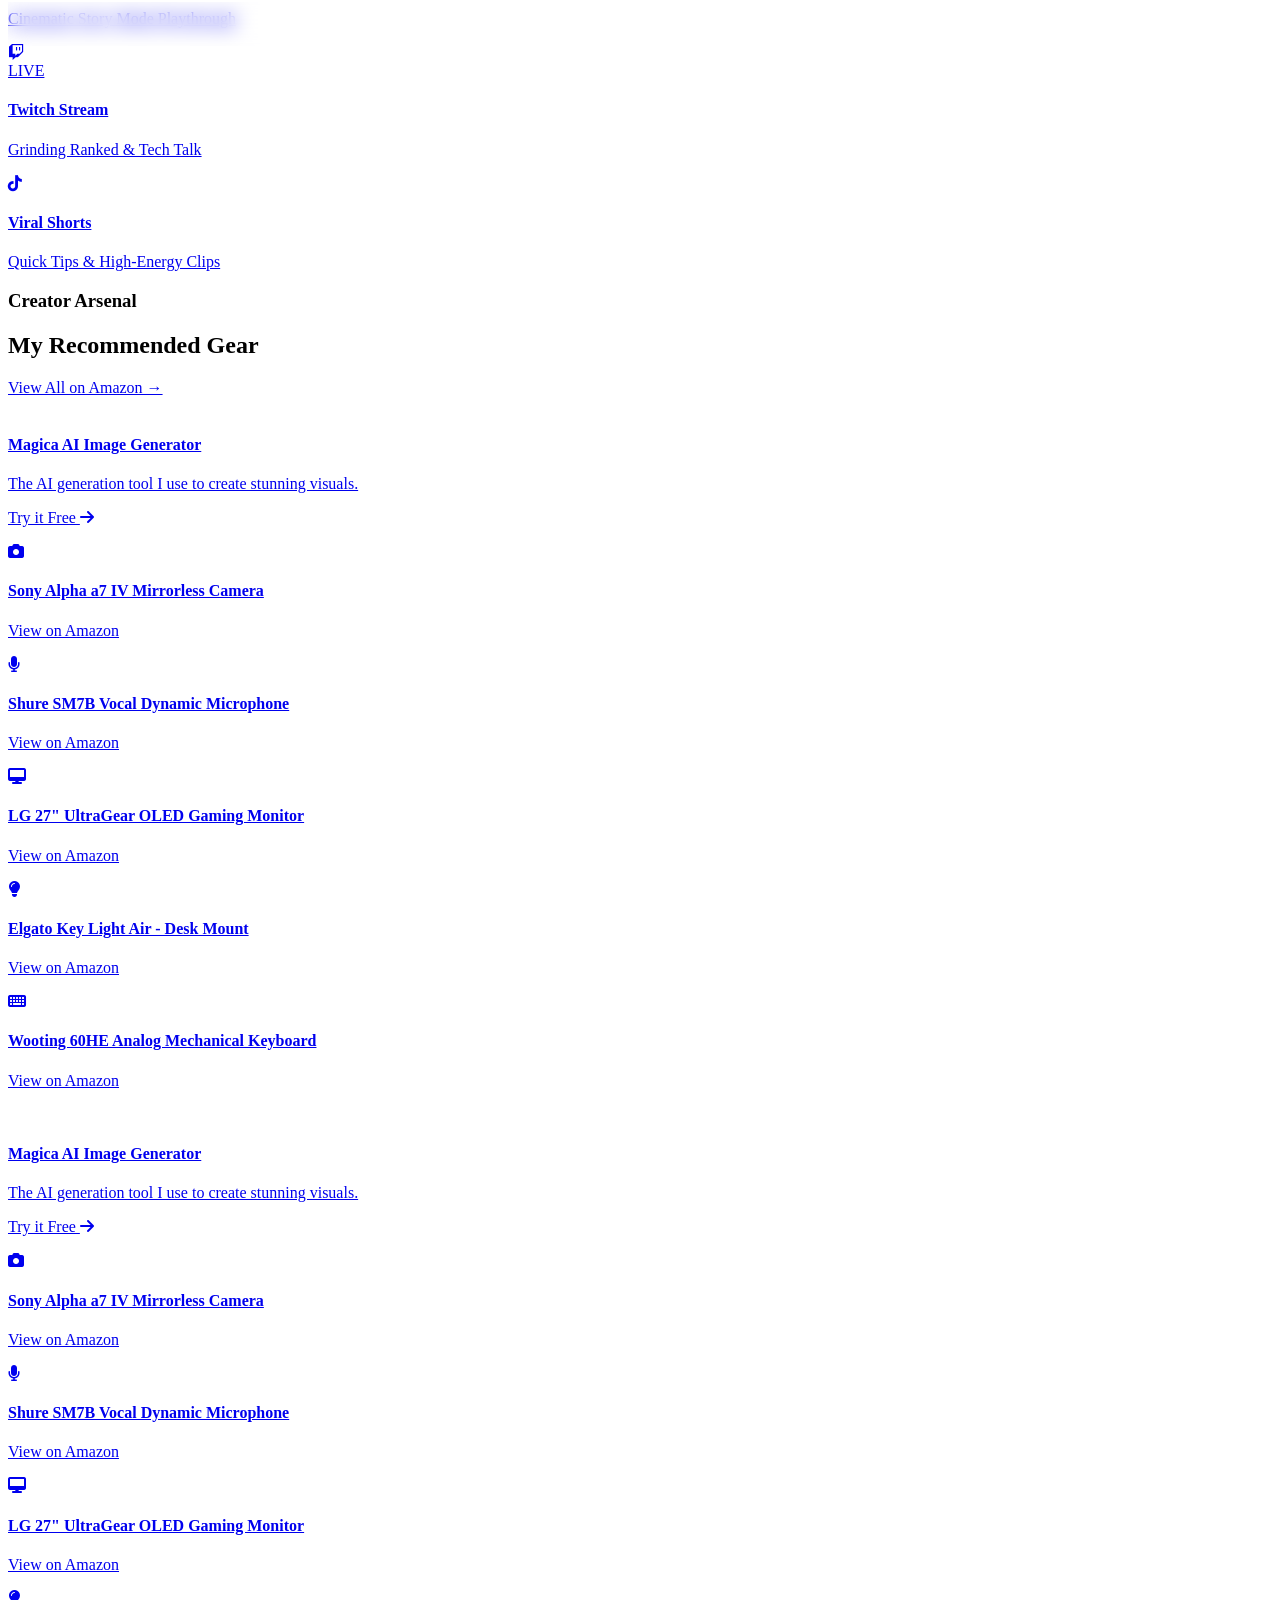
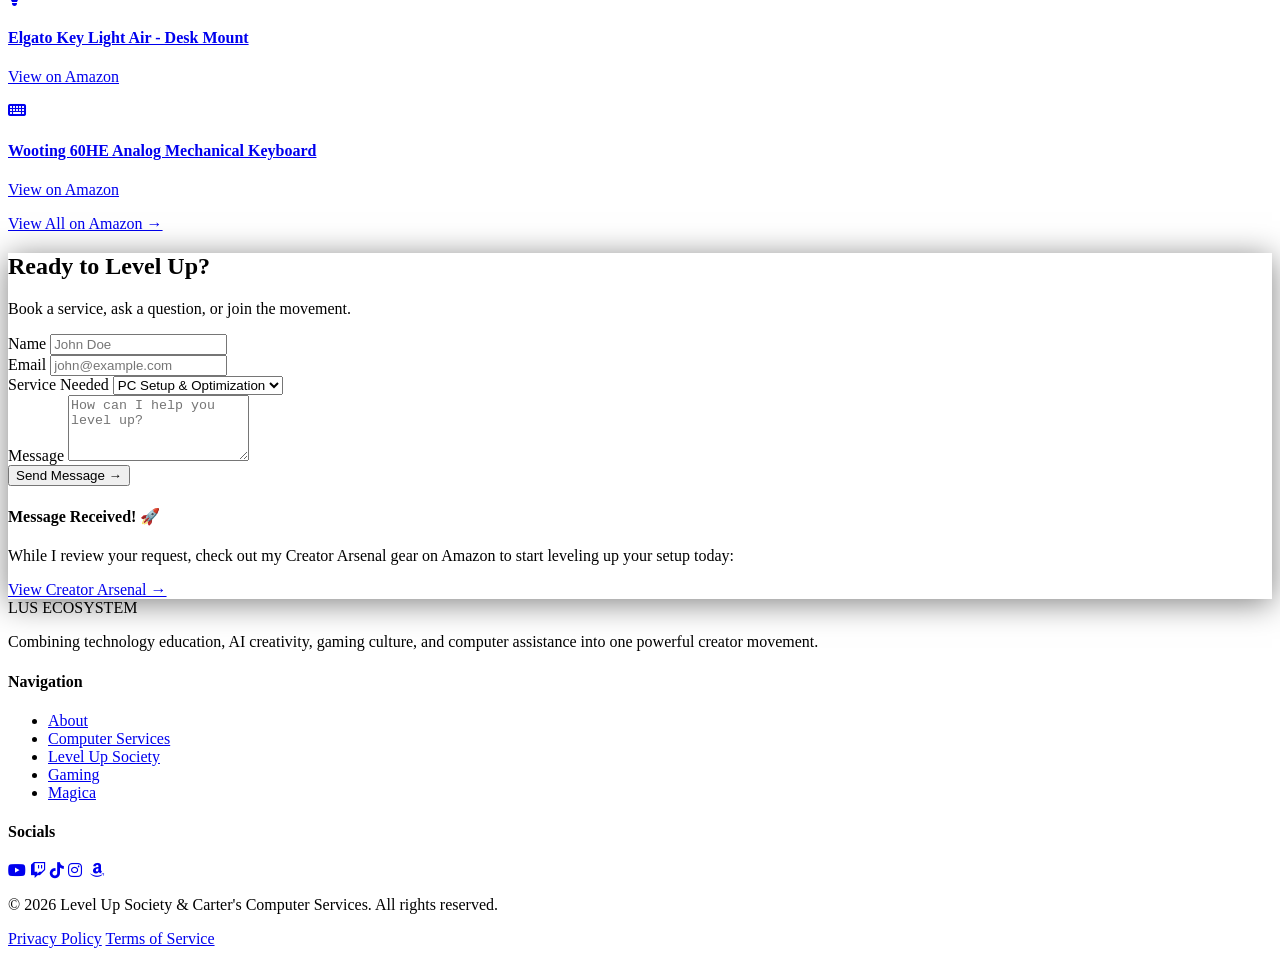
==== commit 966a02e5: "Update Galaxy AI references to Magica AI" ====
--- a/index.html
+++ b/index.html
@@ -59,7 +59,7 @@
                 <a href="#services" class="nav-link hover:text-carterGreen transition-colors">Computer Services</a>
                 <a href="https://www.facebook.com/share/g/18uFD3ALcJ/?mibextid=wwXIfr" class="nav-link hover:text-societyBlue transition-colors">Level Up Society</a>
                 <a href="#hotboistep" class="nav-link hover:text-hotboiRed transition-colors">Gaming</a>
-                <a href="https://try.galaxy.ai/stephonap" target="_blank" class="nav-link hover:text-[#9146FF] transition-colors">Galaxy</a>
+                <a href="https://try.magica.com/stephonap" target="_blank" class="nav-link hover:text-[#9146FF] transition-colors">Magica</a>
             </div>
             <a href="https://shop.beacons.ai/hotboistep/b6aa1e32-cecc-4160-9f54-1cd124575cb1" target="_blank" class="hidden md:block btn-glow bg-white/5 border border-white/20 text-white px-6 py-2 rounded-lg font-medium hover:bg-white/10 transition-all">
                 Book Now
@@ -72,7 +72,7 @@
             <a href="#services" class="px-6 py-4 border-b border-white/5 hover:bg-white/5 text-carterGreen font-bold">Computer Services</a>
             <a href="https://www.facebook.com/share/g/18uFD3ALcJ/?mibextid=wwXIfr" class="px-6 py-4 border-b border-white/5 hover:bg-white/5 text-societyBlue font-bold">Level Up Society</a>
             <a href="#hotboistep" class="px-6 py-4 border-b border-white/5 hover:bg-white/5 text-hotboiRed font-bold">Gaming</a>
-            <a href="https://try.galaxy.ai/stephonap" target="_blank" class="px-6 py-4 border-b border-white/5 hover:bg-white/5 text-[#9146FF] font-bold">Galaxy</a>
+            <a href="https://try.magica.com/stephonap" target="_blank" class="px-6 py-4 border-b border-white/5 hover:bg-white/5 text-[#9146FF] font-bold">Magica</a>
             <a href="https://shop.beacons.ai/hotboistep/b6aa1e32-cecc-4160-9f54-1cd124575cb1" target="_blank" class="px-6 py-4 bg-white/5 hover:bg-white/10 text-center font-bold text-white">Book Now</a>
         </div>
     </nav>
@@ -285,11 +285,11 @@
             
             <div class="flex space-x-6 px-6 pb-8 animate-scroll-x hover:[animation-play-state:paused]" style="width: max-content;">
                 <!-- Product AI Tool -->
-                <a href="https://try.galaxy.ai/stephonap" target="_blank" class="w-64 glass-card p-4 rounded-2xl border border-white/10 hover:border-societyBlue/50 transition-all flex flex-col shrink-0 group">
+                <a href="https://try.magica.com/stephonap" target="_blank" class="w-64 glass-card p-4 rounded-2xl border border-white/10 hover:border-societyBlue/50 transition-all flex flex-col shrink-0 group">
                     <div class="h-40 bg-gradient-to-br from-societyBlue/20 to-transparent rounded-xl mb-4 flex items-center justify-center p-2 group-hover:scale-[1.02] transition-transform">
                         <i class="fas fa-sparkles text-4xl text-societyBlue animate-pulse"></i>
                     </div>
-                    <h4 class="text-white font-bold text-sm mb-1 line-clamp-2">Galaxy AI Image Generator</h4>
+                    <h4 class="text-white font-bold text-sm mb-1 line-clamp-2">Magica AI Image Generator</h4>
                     <p class="text-xs text-gray-400 mb-2 line-clamp-2">The AI generation tool I use to create stunning visuals.</p>
                     <p class="text-societyBlue text-sm font-bold mt-auto pt-2 flex items-center gap-2">Try it Free <i class="fas fa-arrow-right text-xs"></i></p>
                 </a>
@@ -415,7 +415,7 @@
                         <li><a href="#services" class="hover:text-carterGreen transition-colors">Computer Services</a></li>
                         <li><a href="https://www.facebook.com/share/g/18uFD3ALcJ/?mibextid=wwXIfr" class="hover:text-societyBlue transition-colors">Level Up Society</a></li>
                         <li><a href="#hotboistep" class="hover:text-hotboiRed transition-colors">Gaming</a></li>
-                        <li><a href="https://try.galaxy.ai/stephonap" target="_blank" class="hover:text-[#9146FF] transition-colors">Galaxy</a></li>
+                        <li><a href="https://try.magica.com/stephonap" target="_blank" class="hover:text-[#9146FF] transition-colors">Magica</a></li>
                     </ul>
                 </div>
                 <div>
@@ -425,7 +425,7 @@
                         <a href="https://www.twitch.tv/hotboistep" target="_blank" class="w-10 h-10 rounded-full bg-white/5 flex items-center justify-center hover:bg-[#9146FF] hover:text-white transition-colors text-gray-400"><i class="fab fa-twitch"></i></a>
                         <a href="https://www.tiktok.com/@hotboistep" target="_blank" class="w-10 h-10 rounded-full bg-white/5 flex items-center justify-center hover:bg-white hover:text-black transition-colors text-gray-400"><i class="fab fa-tiktok"></i></a>
                         <a href="#" class="w-10 h-10 rounded-full bg-white/5 flex items-center justify-center hover:bg-[#E1306C] hover:text-white transition-colors text-gray-400"><i class="fab fa-instagram"></i></a>
-                        <a href="https://try.galaxy.ai/stephonap" target="_blank" title="Galaxy AI Services" class="w-10 h-10 rounded-full bg-white/5 flex items-center justify-center hover:bg-societyBlue hover:text-obsidian transition-colors text-gray-400"><i class="fas fa-sparkles"></i></a>
+                        <a href="https://try.magica.com/stephonap" target="_blank" title="Magica AI Services" class="w-10 h-10 rounded-full bg-white/5 flex items-center justify-center hover:bg-societyBlue hover:text-obsidian transition-colors text-gray-400"><i class="fas fa-sparkles"></i></a>
                         <a href="https://amzn.to/3R8VfaA" target="_blank" class="w-10 h-10 rounded-full bg-white/5 flex items-center justify-center hover:bg-[#FF9900] hover:text-white transition-colors text-gray-400"><i class="fab fa-amazon"></i></a>
                     </div>
                 </div>
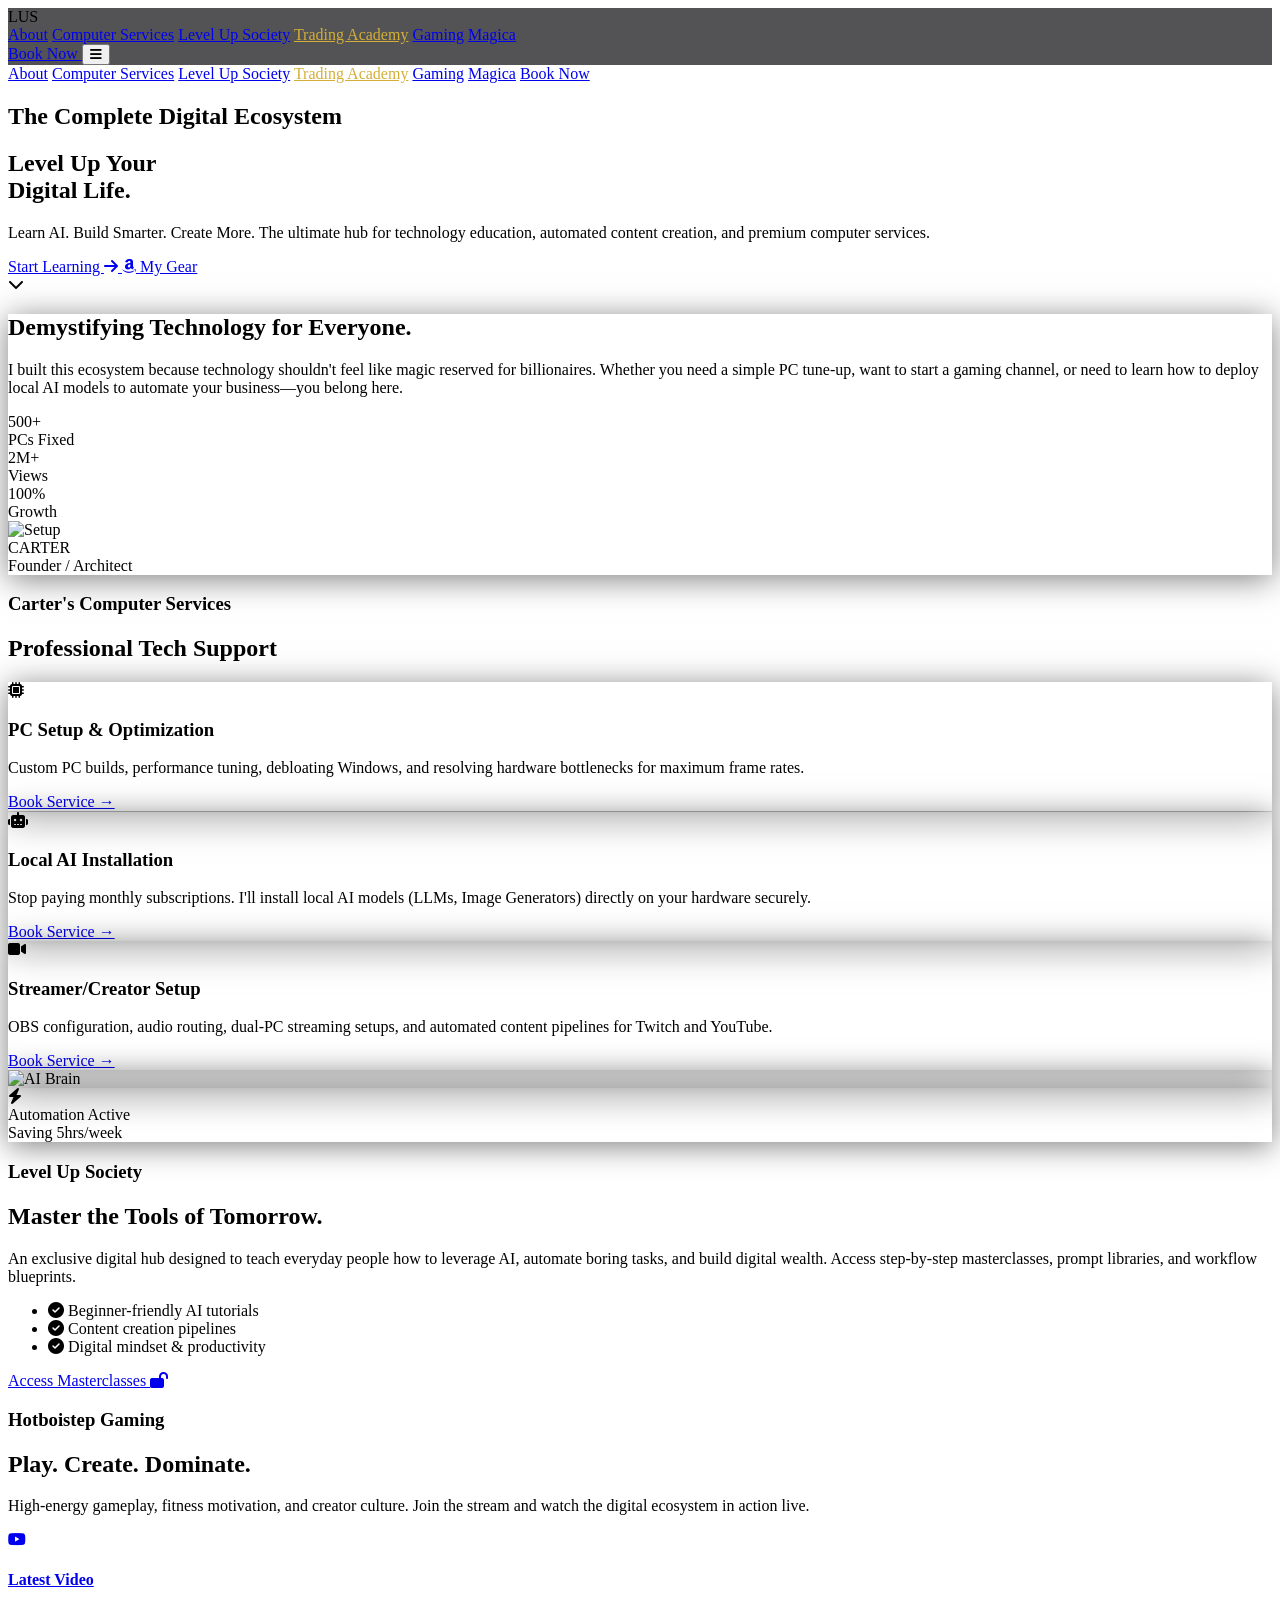
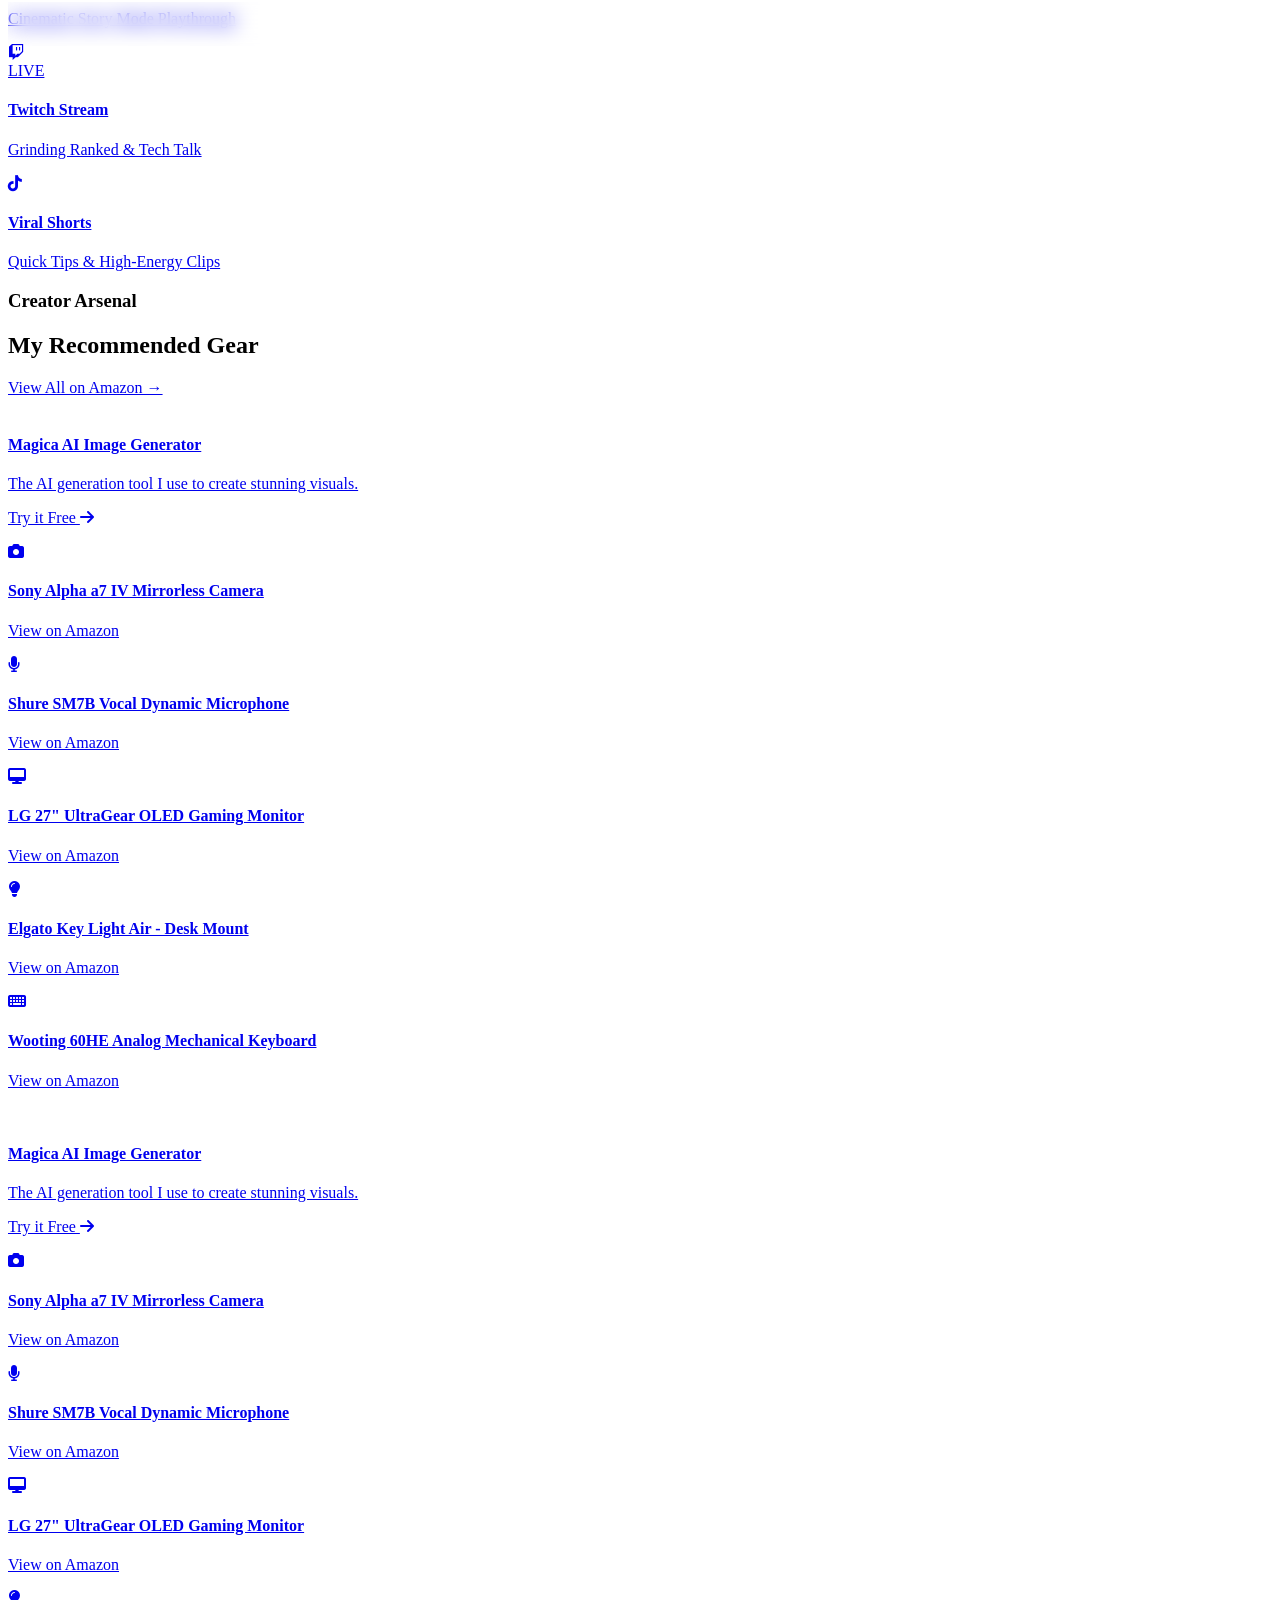
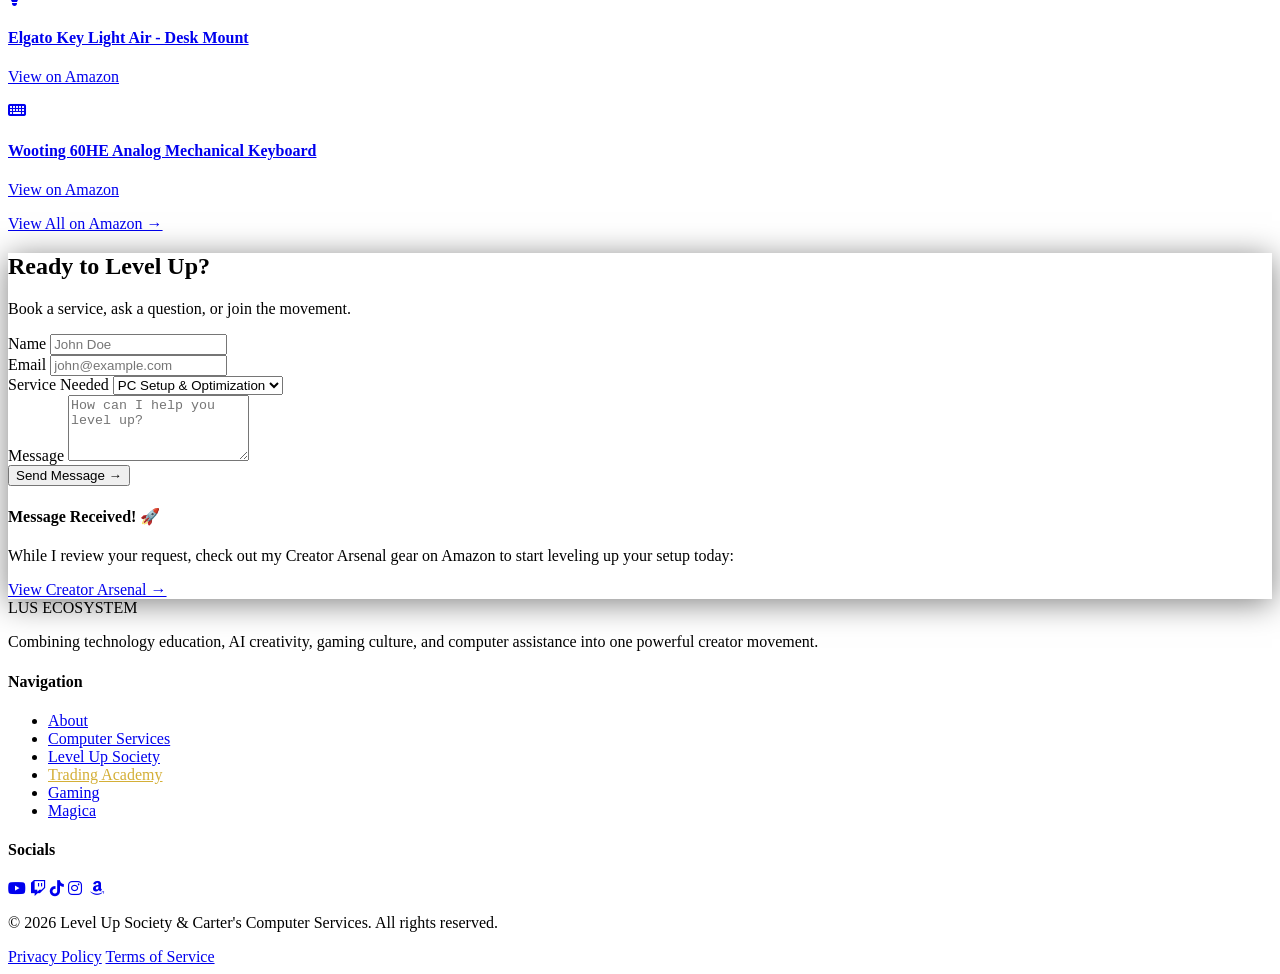
==== commit eb795d3d: "Add Forex & Gold Trading Academy and  checkout pages" ====
--- a/index.html
+++ b/index.html
@@ -58,6 +58,7 @@
                 <a href="https://beacons.ai/hotboistep" target="_blank" class="nav-link hover:text-white transition-colors">About</a>
                 <a href="#services" class="nav-link hover:text-carterGreen transition-colors">Computer Services</a>
                 <a href="https://www.facebook.com/share/g/18uFD3ALcJ/?mibextid=wwXIfr" class="nav-link hover:text-societyBlue transition-colors">Level Up Society</a>
+                <a href="trading.html" class="nav-link text-gold hover:text-white font-bold transition-colors">Trading Academy</a>
                 <a href="#hotboistep" class="nav-link hover:text-hotboiRed transition-colors">Gaming</a>
                 <a href="https://try.magica.com/stephonap" target="_blank" class="nav-link hover:text-[#9146FF] transition-colors">Magica</a>
             </div>
@@ -71,6 +72,7 @@
             <a href="https://beacons.ai/hotboistep" target="_blank" class="px-6 py-4 border-b border-white/5 hover:bg-white/5 text-white">About</a>
             <a href="#services" class="px-6 py-4 border-b border-white/5 hover:bg-white/5 text-carterGreen font-bold">Computer Services</a>
             <a href="https://www.facebook.com/share/g/18uFD3ALcJ/?mibextid=wwXIfr" class="px-6 py-4 border-b border-white/5 hover:bg-white/5 text-societyBlue font-bold">Level Up Society</a>
+            <a href="trading.html" class="px-6 py-4 border-b border-white/5 hover:bg-white/5 text-gold font-bold">Trading Academy</a>
             <a href="#hotboistep" class="px-6 py-4 border-b border-white/5 hover:bg-white/5 text-hotboiRed font-bold">Gaming</a>
             <a href="https://try.magica.com/stephonap" target="_blank" class="px-6 py-4 border-b border-white/5 hover:bg-white/5 text-[#9146FF] font-bold">Magica</a>
             <a href="https://shop.beacons.ai/hotboistep/b6aa1e32-cecc-4160-9f54-1cd124575cb1" target="_blank" class="px-6 py-4 bg-white/5 hover:bg-white/10 text-center font-bold text-white">Book Now</a>
@@ -414,6 +416,7 @@
                         <li><a href="https://beacons.ai/hotboistep" target="_blank" class="hover:text-white transition-colors">About</a></li>
                         <li><a href="#services" class="hover:text-carterGreen transition-colors">Computer Services</a></li>
                         <li><a href="https://www.facebook.com/share/g/18uFD3ALcJ/?mibextid=wwXIfr" class="hover:text-societyBlue transition-colors">Level Up Society</a></li>
+                        <li><a href="trading.html" class="hover:text-gold text-gold font-semibold transition-colors">Trading Academy</a></li>
                         <li><a href="#hotboistep" class="hover:text-hotboiRed transition-colors">Gaming</a></li>
                         <li><a href="https://try.magica.com/stephonap" target="_blank" class="hover:text-[#9146FF] transition-colors">Magica</a></li>
                     </ul>
--- a/style.css
+++ b/style.css
@@ -129,3 +129,76 @@
 @keyframes rotate {
     100% { transform: translate(-50%, -50%) rotate(360deg); }
 }
+
+/* Gold Theme Custom Utilities */
+:root {
+    --gold-color: #d4af37;
+    --gold-glow: 0 0 20px rgba(212, 175, 55, 0.35);
+    --gold-glow-strong: 0 0 30px rgba(212, 175, 55, 0.65);
+}
+
+.text-gold {
+    color: var(--gold-color);
+}
+
+.bg-gold {
+    background-color: var(--gold-color);
+}
+
+.border-gold {
+    border-color: var(--gold-color);
+}
+
+.glow-gold {
+    box-shadow: var(--gold-glow);
+}
+
+.glow-gold-strong {
+    box-shadow: var(--gold-glow-strong);
+}
+
+.glow-text-gold {
+    text-shadow: 0 0 20px rgba(212, 175, 55, 0.5);
+}
+
+/* Gold Gradient utilities for buttons & text */
+.bg-gradient-gold {
+    background: linear-gradient(135deg, #ffe066 0%, #d4af37 50%, #b28d24 100%);
+}
+
+.text-gradient-gold {
+    background: linear-gradient(135deg, #ffe066 0%, #d4af37 50%, #b28d24 100%);
+    -webkit-background-clip: text;
+    -webkit-text-fill-color: transparent;
+}
+
+/* Candlestick drawing classes */
+.candle-glow-green {
+    filter: drop-shadow(0 0 8px rgba(34, 197, 94, 0.4));
+}
+.candle-glow-red {
+    filter: drop-shadow(0 0 8px rgba(239, 68, 68, 0.4));
+}
+
+/* Floating animation for dashboard UI */
+.animate-float-slow {
+    animation: float-slow 8s ease-in-out infinite;
+}
+
+@keyframes float-slow {
+    0% { transform: translateY(0px) rotate(0deg); }
+    50% { transform: translateY(-12px) rotate(0.5deg); }
+    100% { transform: translateY(0px) rotate(0deg); }
+}
+
+/* Glow lines keyframes */
+@keyframes dash {
+    to {
+        stroke-dashoffset: -1000;
+    }
+}
+.animated-chart-line {
+    stroke-dasharray: 1000;
+    animation: dash 35s linear infinite;
+}
+
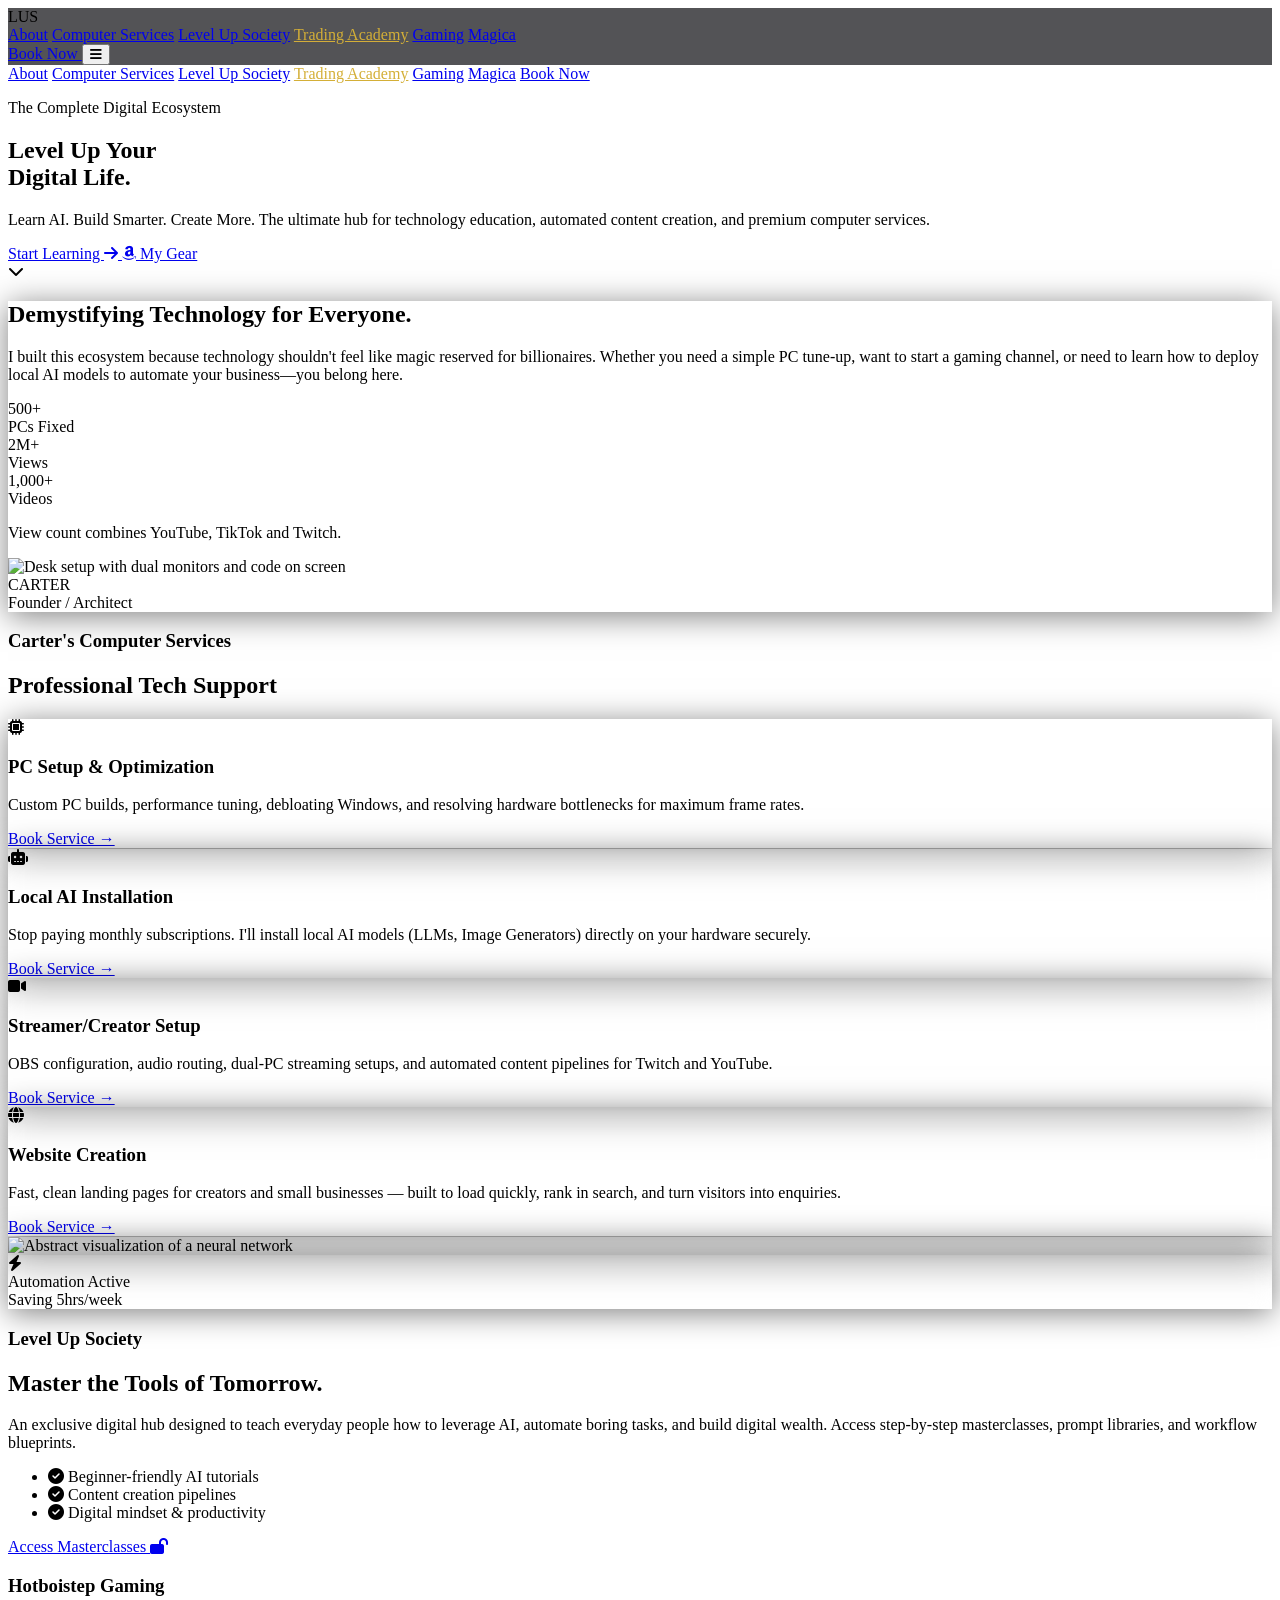
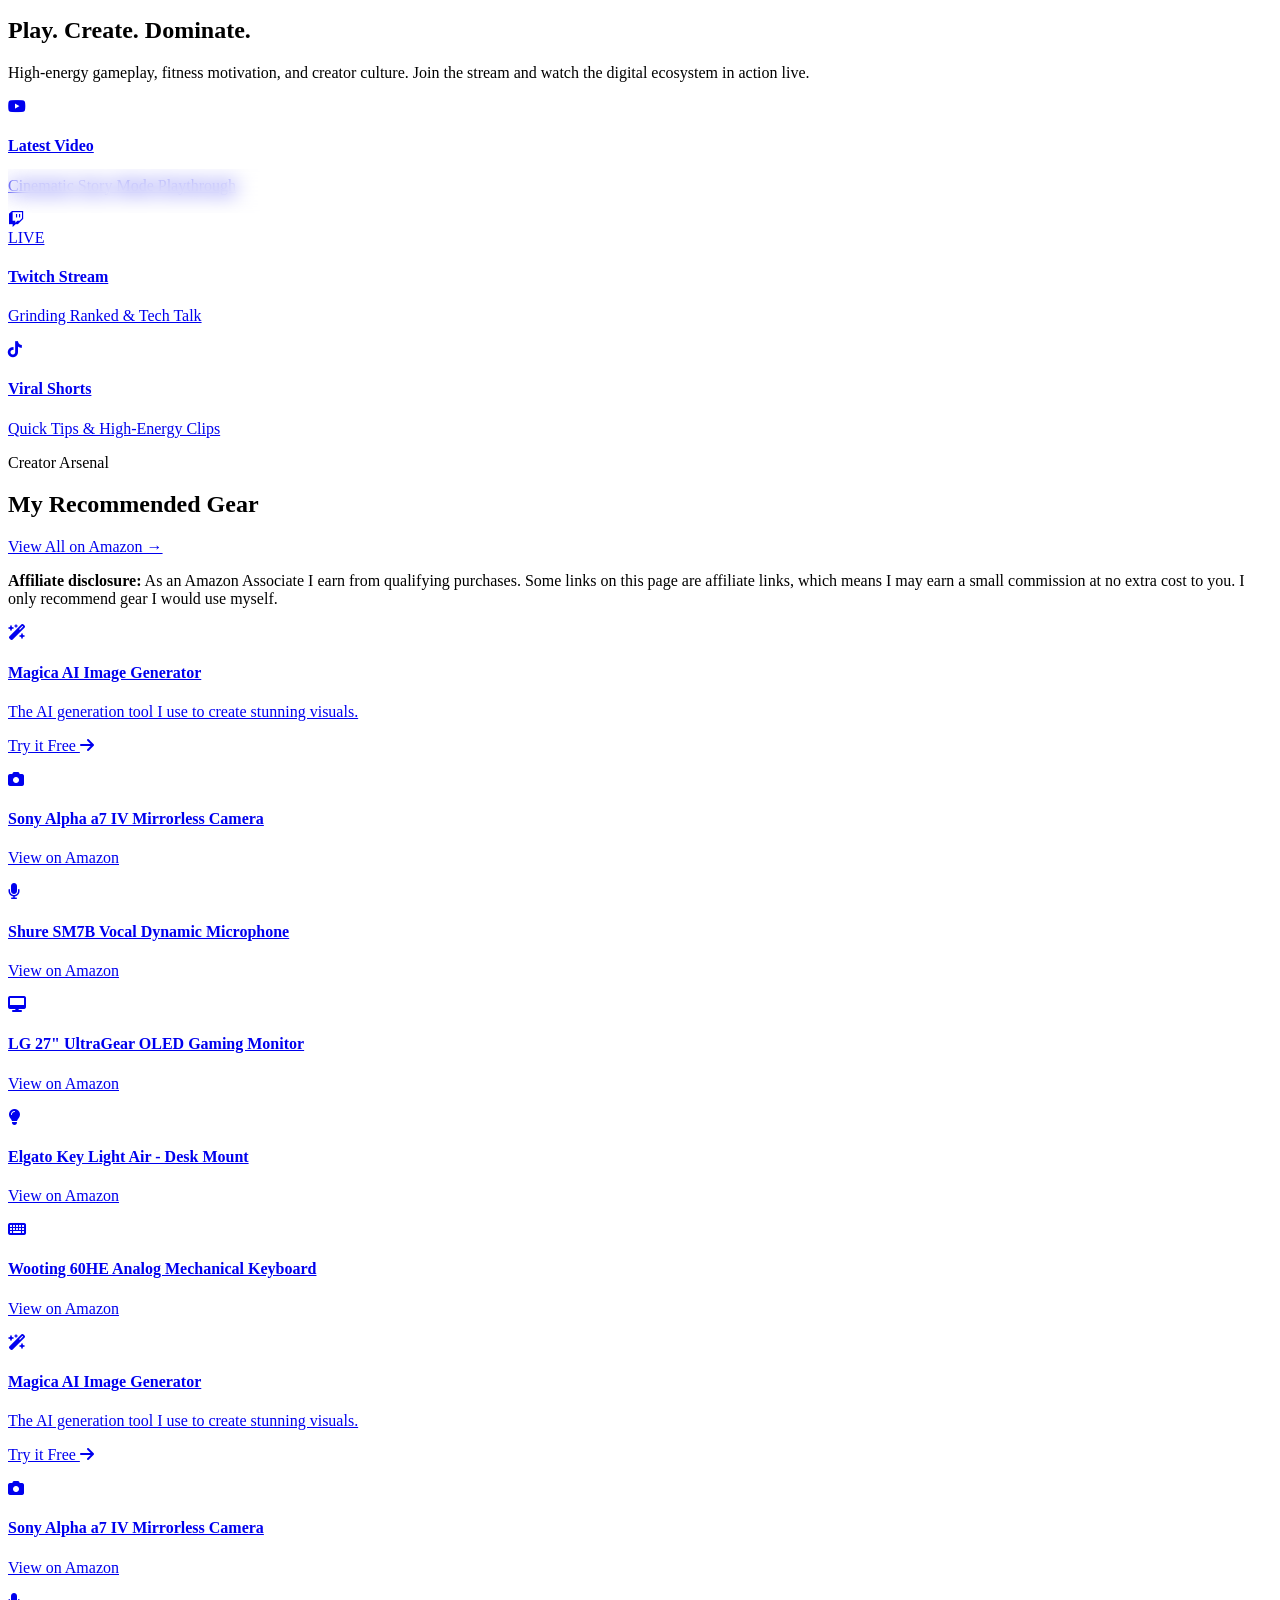
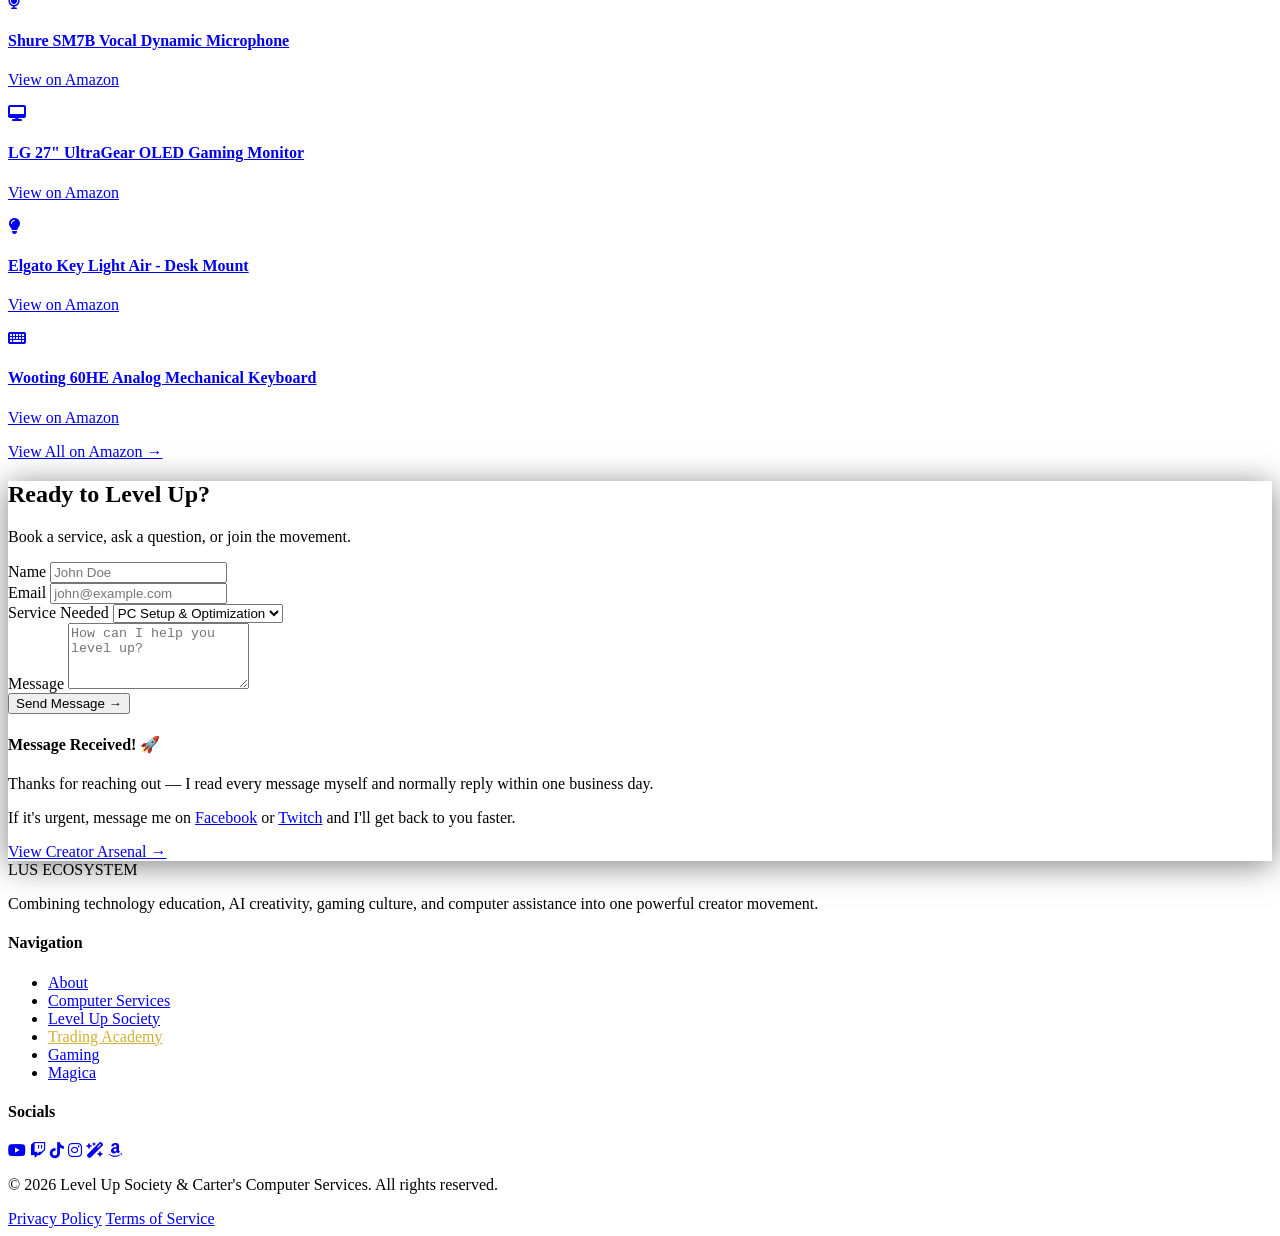
==== commit c75010af: "Homepage: dead links, SEO, stats, accessibility" ====
--- a/index.html
+++ b/index.html
@@ -3,8 +3,21 @@
 <head>
     <meta charset="UTF-8">
     <meta name="viewport" content="width=device-width, initial-scale=1.0">
-    <title>Level Up Society | Carter's Computer Services | Hotboistep Gaming</title>
-    
+    <title>Carter's Computer Services | PC Setup &amp; Local AI</title>
+    <meta name="description" content="PC builds and performance tuning, private local AI installation, and streamer setups. Plus AI and content-creation training through Level Up Society.">
+    <link rel="canonical" href="https://society-ecosystem.vercel.app/">
+
+    <!-- Social sharing -->
+    <meta property="og:type" content="website">
+    <meta property="og:site_name" content="Carter's Computer Services">
+    <meta property="og:title" content="Carter's Computer Services | PC Setup &amp; Local AI">
+    <meta property="og:description" content="PC builds and performance tuning, private local AI installation, and streamer setups.">
+    <meta property="og:url" content="https://society-ecosystem.vercel.app/">
+    <meta name="twitter:card" content="summary_large_image">
+
+    <!-- Favicon -->
+    <link rel="icon" href="data:image/svg+xml,%3Csvg xmlns='http://www.w3.org/2000/svg' viewBox='0 0 32 32'%3E%3Crect width='32' height='32' rx='7' fill='%230a0a0f'/%3E%3Ctext x='16' y='21' font-family='Arial,sans-serif' font-size='10' font-weight='bold' text-anchor='middle' fill='%2300f0ff'%3ELUS%3C/text%3E%3C/svg%3E">
+
     <!-- Fonts -->
     <link rel="preconnect" href="https://fonts.googleapis.com">
     <link rel="preconnect" href="https://fonts.gstatic.com" crossorigin>
@@ -55,7 +68,7 @@
                 <span class="text-societyBlue">L</span><span class="text-carterGreen">U</span><span class="text-hotboiRed">S</span>
             </div>
             <div class="hidden md:flex space-x-8 font-medium text-sm tracking-wide">
-                <a href="https://beacons.ai/hotboistep" target="_blank" class="nav-link hover:text-white transition-colors">About</a>
+                <a href="#about" class="nav-link hover:text-white transition-colors">About</a>
                 <a href="#services" class="nav-link hover:text-carterGreen transition-colors">Computer Services</a>
                 <a href="https://www.facebook.com/share/g/18uFD3ALcJ/?mibextid=wwXIfr" class="nav-link hover:text-societyBlue transition-colors">Level Up Society</a>
                 <a href="trading.html" class="nav-link text-gold hover:text-white font-bold transition-colors">Trading Academy</a>
@@ -65,11 +78,11 @@
             <a href="https://shop.beacons.ai/hotboistep/b6aa1e32-cecc-4160-9f54-1cd124575cb1" target="_blank" class="hidden md:block btn-glow bg-white/5 border border-white/20 text-white px-6 py-2 rounded-lg font-medium hover:bg-white/10 transition-all">
                 Book Now
             </a>
-            <button class="md:hidden text-white" id="mobile-menu-btn"><i class="fas fa-bars text-xl"></i></button>
+            <button class="md:hidden text-white" id="mobile-menu-btn" aria-label="Open navigation menu" aria-expanded="false" aria-controls="mobile-menu"><i class="fas fa-bars text-xl" aria-hidden="true"></i></button>
         </div>
 
         <div id="mobile-menu" class="hidden md:hidden absolute top-full left-4 right-4 mt-2 bg-obsidian/95 backdrop-blur-xl rounded-2xl border border-white/10 overflow-hidden flex flex-col shadow-2xl">
-            <a href="https://beacons.ai/hotboistep" target="_blank" class="px-6 py-4 border-b border-white/5 hover:bg-white/5 text-white">About</a>
+            <a href="#about" class="px-6 py-4 border-b border-white/5 hover:bg-white/5 text-white">About</a>
             <a href="#services" class="px-6 py-4 border-b border-white/5 hover:bg-white/5 text-carterGreen font-bold">Computer Services</a>
             <a href="https://www.facebook.com/share/g/18uFD3ALcJ/?mibextid=wwXIfr" class="px-6 py-4 border-b border-white/5 hover:bg-white/5 text-societyBlue font-bold">Level Up Society</a>
             <a href="trading.html" class="px-6 py-4 border-b border-white/5 hover:bg-white/5 text-gold font-bold">Trading Academy</a>
@@ -79,10 +92,12 @@
         </div>
     </nav>
 
+    <main>
+
     <!-- 1. HERO SECTION -->
     <section id="hero" class="relative min-h-screen flex items-center justify-center pt-20 overflow-hidden">
         <div class="relative z-10 text-center px-4 max-w-5xl mx-auto reveal-up">
-            <h2 class="text-sm md:text-base text-gray-400 font-hero tracking-[0.3em] uppercase mb-4">The Complete Digital Ecosystem</h2>
+            <p class="text-sm md:text-base text-gray-400 font-hero tracking-[0.3em] uppercase mb-4">The Complete Digital Ecosystem</p>
             <h1 class="text-5xl md:text-7xl lg:text-8xl font-hero font-bold mb-6 leading-tight text-white glow-text">
                 Level Up Your <br>
                 <span class="text-transparent bg-clip-text bg-gradient-to-r from-societyBlue via-carterGreen to-hotboiRed animate-gradient">
@@ -94,16 +109,16 @@
             </p>
             <div class="flex flex-col sm:flex-row justify-center items-center gap-6">
                 <a href="https://shop.beacons.ai/hotboistep/b6aa1e32-cecc-4160-9f54-1cd124575cb1" target="_blank" class="btn-primary bg-societyBlue text-obsidian font-bold px-8 py-4 rounded-xl w-full sm:w-auto tracking-wide flex items-center justify-center gap-3 group">
-                    Start Learning <i class="fas fa-arrow-right group-hover:translate-x-1 transition-transform"></i>
+                    Start Learning <i aria-hidden="true" class="fas fa-arrow-right group-hover:translate-x-1 transition-transform"></i>
                 </a>
                 <a href="https://amzn.to/3R8VfaA" target="_blank" class="btn-secondary glass-panel border border-white/20 text-white px-8 py-4 rounded-xl w-full sm:w-auto tracking-wide flex items-center justify-center gap-3 hover:bg-white/5 transition-all">
-                    <i class="fab fa-amazon text-orange-400"></i> My Gear
+                    <i aria-hidden="true" class="fab fa-amazon text-orange-400"></i> My Gear
                 </a>
             </div>
         </div>
         <!-- Scroll indicator -->
         <div class="absolute bottom-10 left-1/2 transform -translate-x-1/2 animate-bounce">
-            <i class="fas fa-chevron-down text-gray-500"></i>
+            <i aria-hidden="true" class="fas fa-chevron-down text-gray-500"></i>
         </div>
     </section>
 
@@ -127,14 +142,15 @@
                                 <div class="text-xs text-gray-400 uppercase tracking-widest">Views</div>
                             </div>
                             <div class="text-center border-l border-white/10">
-                                <div class="text-4xl font-hero font-bold text-hotboiRed mb-2">100%</div>
-                                <div class="text-xs text-gray-400 uppercase tracking-widest">Growth</div>
+                                <div class="text-4xl font-hero font-bold text-hotboiRed mb-2">1,000+</div>
+                                <div class="text-xs text-gray-400 uppercase tracking-widest">Videos</div>
                             </div>
                         </div>
+                        <p class="text-xs text-gray-500 mt-6 leading-relaxed">View count combines YouTube, TikTok and Twitch.</p>
                     </div>
                     <div class="relative h-[400px] rounded-2xl overflow-hidden group">
                         <div class="absolute inset-0 bg-gradient-to-tr from-obsidian via-transparent to-societyBlue/20 z-10"></div>
-                        <img src="https://images.unsplash.com/photo-1542831371-29b0f74f9713?q=80&w=1000&auto=format&fit=crop" alt="Setup" class="w-full h-full object-cover group-hover:scale-105 transition-transform duration-700">
+                        <img src="https://images.unsplash.com/photo-1542831371-29b0f74f9713?q=80&w=800&auto=format&fit=crop" alt="Desk setup with dual monitors and code on screen" width="800" height="533" loading="lazy" decoding="async" class="w-full h-full object-cover group-hover:scale-105 transition-transform duration-700">
                         <div class="absolute bottom-6 left-6 z-20">
                             <div class="font-hero text-2xl font-bold text-white">CARTER</div>
                             <div class="text-societyBlue text-sm tracking-widest uppercase">Founder / Architect</div>
@@ -180,6 +196,15 @@
                     <h3 class="text-xl font-bold text-white mb-3">Streamer/Creator Setup</h3>
                     <p class="text-gray-400 text-sm leading-relaxed mb-6">OBS configuration, audio routing, dual-PC streaming setups, and automated content pipelines for Twitch and YouTube.</p>
                     <a href="https://shop.beacons.ai/hotboistep/b6aa1e32-cecc-4160-9f54-1cd124575cb1" target="_blank" class="text-hotboiRed text-sm font-semibold hover:text-white transition-colors">Book Service &rarr;</a>
+                </div>
+                <!-- Service Card 4 -->
+                <div class="hover-card glass-card p-8 rounded-2xl border border-white/20 reveal-up" style="transition-delay: 400ms;">
+                    <div class="w-14 h-14 rounded-xl bg-white/10 flex items-center justify-center mb-6">
+                        <i class="fas fa-globe text-2xl text-white" aria-hidden="true"></i>
+                    </div>
+                    <h3 class="text-xl font-bold text-white mb-3">Website Creation</h3>
+                    <p class="text-gray-400 text-sm leading-relaxed mb-6">Fast, clean landing pages for creators and small businesses &mdash; built to load quickly, rank in search, and turn visitors into enquiries.</p>
+                    <a href="https://shop.beacons.ai/hotboistep/b6aa1e32-cecc-4160-9f54-1cd124575cb1" target="_blank" class="text-white text-sm font-semibold hover:text-societyBlue transition-colors">Book Service &rarr;</a>
                 </div>
             </div>
         </div>
@@ -192,7 +217,7 @@
                 <div class="w-full lg:w-1/2 order-2 lg:order-1 relative reveal-up">
                     <div class="absolute inset-0 bg-societyBlue/20 filter blur-[100px] rounded-full z-0"></div>
                     <div class="relative z-10 glass-card p-2 rounded-2xl border border-societyBlue/30 shadow-[0_0_50px_rgba(0,240,255,0.1)]">
-                        <img src="https://images.unsplash.com/photo-1620712943543-bcc4688e7485?q=80&w=1000&auto=format&fit=crop" alt="AI Brain" class="rounded-xl w-full">
+                        <img src="https://images.unsplash.com/photo-1620712943543-bcc4688e7485?q=80&w=800&auto=format&fit=crop" alt="Abstract visualization of a neural network" width="800" height="533" loading="lazy" decoding="async" class="rounded-xl w-full h-auto">
                     </div>
                     <!-- Floating UI Element -->
                     <div class="absolute -right-10 top-20 glass-card p-4 rounded-xl border border-white/20 z-20 animate-float hidden md:block">
@@ -272,10 +297,16 @@
     <section id="storefront" class="py-24 relative z-10 overflow-hidden">
         <div class="max-w-7xl mx-auto px-6 mb-12 flex justify-between items-end reveal-up">
             <div>
-                <h3 class="text-orange-400 font-hero tracking-[0.2em] uppercase text-sm mb-3">Creator Arsenal</h3>
+                <p class="text-orange-400 font-hero tracking-[0.2em] uppercase text-sm mb-3">Creator Arsenal</p>
                 <h2 class="text-3xl md:text-4xl font-hero font-bold text-white">My Recommended Gear</h2>
             </div>
-            <a href="https://amzn.to/3R8VfaA" target="_blank" class="hidden sm:inline-flex text-orange-400 text-sm font-semibold hover:text-white transition-colors">View All on Amazon &rarr;</a>
+            <a href="https://amzn.to/3R8VfaA" target="_blank" rel="noopener sponsored" class="hidden sm:inline-flex text-orange-400 text-sm font-semibold hover:text-white transition-colors">View All on Amazon &rarr;</a>
+        </div>
+
+        <div class="max-w-7xl mx-auto px-6 mb-8">
+            <p class="text-xs text-gray-500 leading-relaxed">
+                <strong class="text-gray-400">Affiliate disclosure:</strong> As an Amazon Associate I earn from qualifying purchases. Some links on this page are affiliate links, which means I may earn a small commission at no extra cost to you. I only recommend gear I would use myself.
+            </p>
         </div>
         
         <!-- Auto-scrolling carousel track -->
@@ -289,14 +320,14 @@
                 <!-- Product AI Tool -->
                 <a href="https://try.magica.com/stephonap" target="_blank" class="w-64 glass-card p-4 rounded-2xl border border-white/10 hover:border-societyBlue/50 transition-all flex flex-col shrink-0 group">
                     <div class="h-40 bg-gradient-to-br from-societyBlue/20 to-transparent rounded-xl mb-4 flex items-center justify-center p-2 group-hover:scale-[1.02] transition-transform">
-                        <i class="fas fa-sparkles text-4xl text-societyBlue animate-pulse"></i>
+                        <i class="fas fa-wand-magic-sparkles text-4xl text-societyBlue animate-pulse"></i>
                     </div>
                     <h4 class="text-white font-bold text-sm mb-1 line-clamp-2">Magica AI Image Generator</h4>
                     <p class="text-xs text-gray-400 mb-2 line-clamp-2">The AI generation tool I use to create stunning visuals.</p>
                     <p class="text-societyBlue text-sm font-bold mt-auto pt-2 flex items-center gap-2">Try it Free <i class="fas fa-arrow-right text-xs"></i></p>
                 </a>
                 <!-- Product 1 -->
-                <a href="#" class="w-64 glass-card p-4 rounded-2xl border border-white/10 hover:border-orange-400/50 transition-all flex flex-col shrink-0">
+                <a href="https://amzn.to/3R8VfaA" target="_blank" rel="noopener sponsored" class="w-64 glass-card p-4 rounded-2xl border border-white/10 hover:border-orange-400/50 transition-all flex flex-col shrink-0">
                     <div class="h-40 bg-white/5 rounded-xl mb-4 flex items-center justify-center p-2">
                         <i class="fas fa-camera text-4xl text-gray-500"></i>
                     </div>
@@ -304,7 +335,7 @@
                     <p class="text-orange-400 text-sm font-bold mt-auto pt-2">View on Amazon</p>
                 </a>
                 <!-- Product 2 -->
-                <a href="#" class="w-64 glass-card p-4 rounded-2xl border border-white/10 hover:border-orange-400/50 transition-all flex flex-col shrink-0">
+                <a href="https://amzn.to/3R8VfaA" target="_blank" rel="noopener sponsored" class="w-64 glass-card p-4 rounded-2xl border border-white/10 hover:border-orange-400/50 transition-all flex flex-col shrink-0">
                     <div class="h-40 bg-white/5 rounded-xl mb-4 flex items-center justify-center p-2">
                         <i class="fas fa-microphone text-4xl text-gray-500"></i>
                     </div>
@@ -312,7 +343,7 @@
                     <p class="text-orange-400 text-sm font-bold mt-auto pt-2">View on Amazon</p>
                 </a>
                 <!-- Product 3 -->
-                <a href="#" class="w-64 glass-card p-4 rounded-2xl border border-white/10 hover:border-orange-400/50 transition-all flex flex-col shrink-0">
+                <a href="https://amzn.to/3R8VfaA" target="_blank" rel="noopener sponsored" class="w-64 glass-card p-4 rounded-2xl border border-white/10 hover:border-orange-400/50 transition-all flex flex-col shrink-0">
                     <div class="h-40 bg-white/5 rounded-xl mb-4 flex items-center justify-center p-2">
                         <i class="fas fa-desktop text-4xl text-gray-500"></i>
                     </div>
@@ -320,7 +351,7 @@
                     <p class="text-orange-400 text-sm font-bold mt-auto pt-2">View on Amazon</p>
                 </a>
                 <!-- Product 4 -->
-                <a href="#" class="w-64 glass-card p-4 rounded-2xl border border-white/10 hover:border-orange-400/50 transition-all flex flex-col shrink-0">
+                <a href="https://amzn.to/3R8VfaA" target="_blank" rel="noopener sponsored" class="w-64 glass-card p-4 rounded-2xl border border-white/10 hover:border-orange-400/50 transition-all flex flex-col shrink-0">
                     <div class="h-40 bg-white/5 rounded-xl mb-4 flex items-center justify-center p-2">
                         <i class="fas fa-lightbulb text-4xl text-gray-500"></i>
                     </div>
@@ -328,7 +359,7 @@
                     <p class="text-orange-400 text-sm font-bold mt-auto pt-2">View on Amazon</p>
                 </a>
                 <!-- Product 5 -->
-                <a href="#" class="w-64 glass-card p-4 rounded-2xl border border-white/10 hover:border-orange-400/50 transition-all flex flex-col shrink-0">
+                <a href="https://amzn.to/3R8VfaA" target="_blank" rel="noopener sponsored" class="w-64 glass-card p-4 rounded-2xl border border-white/10 hover:border-orange-400/50 transition-all flex flex-col shrink-0">
                     <div class="h-40 bg-white/5 rounded-xl mb-4 flex items-center justify-center p-2">
                         <i class="fas fa-keyboard text-4xl text-gray-500"></i>
                     </div>
@@ -369,8 +400,8 @@
                         </div>
                     </div>
                     <div>
-                        <label class="block text-xs font-bold text-gray-400 uppercase tracking-widest mb-2">Service Needed</label>
-                        <select name="service" class="w-full bg-black/50 border border-white/10 rounded-lg px-4 py-3 text-white focus:outline-none focus:border-societyBlue focus:ring-1 focus:ring-societyBlue appearance-none transition-colors">
+                        <label for="service" class="block text-xs font-bold text-gray-400 uppercase tracking-widest mb-2">Service Needed</label>
+                        <select name="service" id="service" class="w-full bg-black/50 border border-white/10 rounded-lg px-4 py-3 text-white focus:outline-none focus:border-societyBlue focus:ring-1 focus:ring-societyBlue appearance-none transition-colors">
                             <option value="PC Setup & Optimization">PC Setup & Optimization</option>
                             <option value="Local AI Installation">Local AI Installation</option>
                             <option value="Website Creation">Website Creation</option>
@@ -389,13 +420,16 @@
                     <!-- Success Message Container (Hidden by default) -->
                     <div id="success-message" class="hidden mt-6 p-6 rounded-xl bg-carterGreen/10 border border-carterGreen/30 text-center">
                         <h4 class="text-xl font-bold text-white mb-2">Message Received! 🚀</h4>
-                        <p class="text-gray-300 mb-4">While I review your request, check out my Creator Arsenal gear on Amazon to start leveling up your setup today:</p>
-                        <a href="https://amzn.to/3R8VfaA" target="_blank" class="inline-block bg-white text-black font-bold px-6 py-3 rounded-lg hover:bg-gray-200 transition-colors">View Creator Arsenal &rarr;</a>
+                        <p class="text-gray-300 mb-2">Thanks for reaching out &mdash; I read every message myself and normally reply within one business day.</p>
+                        <p class="text-gray-400 text-sm mb-6">If it's urgent, message me on <a href="https://www.facebook.com/share/g/18uFD3ALcJ/?mibextid=wwXIfr" target="_blank" rel="noopener" class="text-societyBlue hover:underline">Facebook</a> or <a href="https://www.twitch.tv/hotboistep" target="_blank" rel="noopener" class="text-societyBlue hover:underline">Twitch</a> and I'll get back to you faster.</p>
+                        <a href="https://amzn.to/3R8VfaA" target="_blank" rel="noopener sponsored" class="inline-block bg-white text-black font-bold px-6 py-3 rounded-lg hover:bg-gray-200 transition-colors">View Creator Arsenal &rarr;</a>
                     </div>
                 </form>
             </div>
         </div>
     </section>
+
+    </main>
 
     <!-- 9. FOOTER -->
     <footer class="border-t border-white/10 bg-black/50 relative z-10 pt-16 pb-8">
@@ -424,20 +458,20 @@
                 <div>
                     <h4 class="text-white font-bold mb-4">Socials</h4>
                     <div class="flex space-x-4">
-                        <a href="https://www.youtube.com/@HotBoiStep" target="_blank" class="w-10 h-10 rounded-full bg-white/5 flex items-center justify-center hover:bg-[#FF0000] hover:text-white transition-colors text-gray-400"><i class="fab fa-youtube"></i></a>
-                        <a href="https://www.twitch.tv/hotboistep" target="_blank" class="w-10 h-10 rounded-full bg-white/5 flex items-center justify-center hover:bg-[#9146FF] hover:text-white transition-colors text-gray-400"><i class="fab fa-twitch"></i></a>
-                        <a href="https://www.tiktok.com/@hotboistep" target="_blank" class="w-10 h-10 rounded-full bg-white/5 flex items-center justify-center hover:bg-white hover:text-black transition-colors text-gray-400"><i class="fab fa-tiktok"></i></a>
-                        <a href="#" class="w-10 h-10 rounded-full bg-white/5 flex items-center justify-center hover:bg-[#E1306C] hover:text-white transition-colors text-gray-400"><i class="fab fa-instagram"></i></a>
-                        <a href="https://try.magica.com/stephonap" target="_blank" title="Magica AI Services" class="w-10 h-10 rounded-full bg-white/5 flex items-center justify-center hover:bg-societyBlue hover:text-obsidian transition-colors text-gray-400"><i class="fas fa-sparkles"></i></a>
-                        <a href="https://amzn.to/3R8VfaA" target="_blank" class="w-10 h-10 rounded-full bg-white/5 flex items-center justify-center hover:bg-[#FF9900] hover:text-white transition-colors text-gray-400"><i class="fab fa-amazon"></i></a>
+                        <a href="https://www.youtube.com/@HotBoiStep" target="_blank" rel="noopener" aria-label="YouTube" class="w-10 h-10 rounded-full bg-white/5 flex items-center justify-center hover:bg-[#FF0000] hover:text-white transition-colors text-gray-400"><i class="fab fa-youtube"></i></a>
+                        <a href="https://www.twitch.tv/hotboistep" target="_blank" rel="noopener" aria-label="Twitch" class="w-10 h-10 rounded-full bg-white/5 flex items-center justify-center hover:bg-[#9146FF] hover:text-white transition-colors text-gray-400"><i class="fab fa-twitch"></i></a>
+                        <a href="https://www.tiktok.com/@hotboistep" target="_blank" rel="noopener" aria-label="TikTok" class="w-10 h-10 rounded-full bg-white/5 flex items-center justify-center hover:bg-white hover:text-black transition-colors text-gray-400"><i class="fab fa-tiktok"></i></a>
+                        <a href="https://beacons.ai/hotboistep" target="_blank" rel="noopener" aria-label="Instagram and social links" class="w-10 h-10 rounded-full bg-white/5 flex items-center justify-center hover:bg-[#E1306C] hover:text-white transition-colors text-gray-400"><i class="fab fa-instagram" aria-hidden="true"></i></a>
+                        <a href="https://try.magica.com/stephonap" target="_blank" title="Magica AI Services" class="w-10 h-10 rounded-full bg-white/5 flex items-center justify-center hover:bg-societyBlue hover:text-obsidian transition-colors text-gray-400"><i class="fas fa-wand-magic-sparkles"></i></a>
+                        <a href="https://amzn.to/3R8VfaA" target="_blank" rel="noopener" aria-label="My Amazon gear list" class="w-10 h-10 rounded-full bg-white/5 flex items-center justify-center hover:bg-[#FF9900] hover:text-white transition-colors text-gray-400"><i class="fab fa-amazon"></i></a>
                     </div>
                 </div>
             </div>
             <div class="border-t border-white/10 pt-8 flex flex-col md:flex-row justify-between items-center gap-4 text-xs text-gray-500">
                 <p>&copy; 2026 Level Up Society & Carter's Computer Services. All rights reserved.</p>
                 <div class="flex space-x-4">
-                    <a href="#" class="hover:text-white">Privacy Policy</a>
-                    <a href="#" class="hover:text-white">Terms of Service</a>
+                    <a href="privacy.html" class="hover:text-white">Privacy Policy</a>
+                    <a href="terms.html" class="hover:text-white">Terms of Service</a>
                 </div>
             </div>
         </div>
